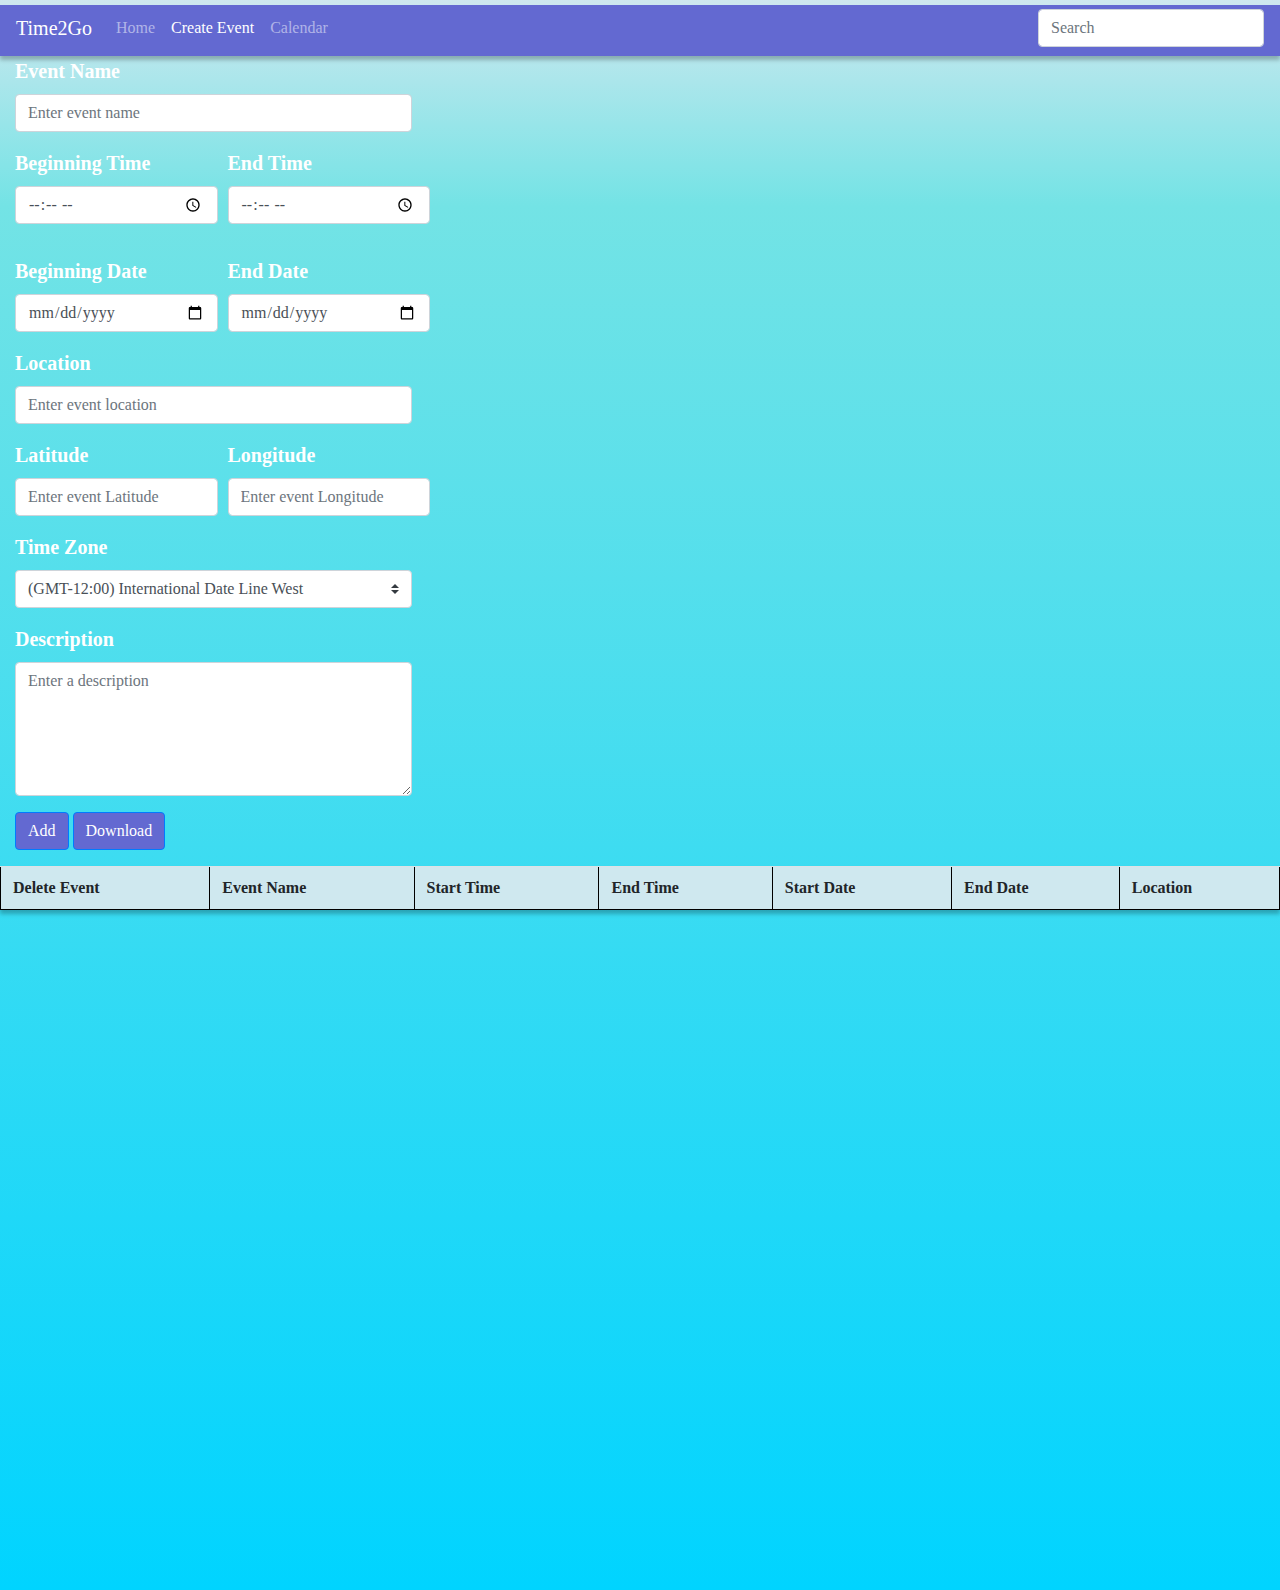
==== calender.html @ 965ff047 "Fixed no-click problem on Add and Download buttons" ====
<link rel="stylesheet" href="https://stackpath.bootstrapcdn.com/bootstrap/4.4.1/css/bootstrap.min.css" integrity="sha384-Vkoo8x4CGsO3+Hhxv8T/Q5PaXtkKtu6ug5TOeNV6gBiFeWPGFN9MuhOf23Q9Ifjh" crossorigin="anonymous">
<link rel="stylesheet" href="stylesheet.css">



<!doctype html>
<html lang="en">

<head>

</head>

<body>
    <nav class="navbar navbar-expand navbar-dark">
        <a class="navbar-brand" href="#">Time2Go</a>
        <button class="navbar-toggler" type="button" data-toggle="collapse" data-target="#navbarsExample02" aria-controls="navbarsExample02" aria-expanded="false" aria-label="Toggle navigation">
      <span class="navbar-toggler-icon"></span>
    </button>

        <div class="collapse navbar-collapse" id="navbarsExample02">
            <ul class="navbar-nav mr-auto">
                <li class="nav-item">
                    <a class="nav-link" href="home.html">Home</a>
                </li>
                <li class="nav-item active">
                    <a class="nav-link" href="calender.html">Create Event <span class="sr-only">(current)</span></a>
                </li>
                <li class="nav-item">
                    <a class="nav-link" href="https://calendar.google.com/calendar/r">Calendar</a>
                </li>
            </ul>
            <form class="form-inline my-2 my-md-0">
                <input class="form-control" type="text" placeholder="Search">
            </form>
        </div>
    </nav>
    <form id="ics">
        <div class="form-group col-md-4">
            <label for="exampleEventName1">Event Name</label>
            <input name="name" type="name" class="form-control" id="name" aria-describedby="name" placeholder="Enter event name">
            <div class="invalid-tooltip">
                Please provide a name.
            </div>
        </div>
        <p></p>
        <div class="form-row">
            <div class="form-group col-md-2">
                <label for="startTime">Beginning Time</label>
                <input type="time" class="form-control" id="startTime" name="startTime">
            </div>
            <div class="form-group col-md-2">
                <label for="endTime"> End Time</label>
                <input type="time" class="form-control" id="endTime" name=endTime>
            </div>
        </div>
        <p></p>
        <div class="form-row">
            <div class="form-group col-md-2">
                <label for="startDate">Beginning Date</label>
                <input type="date" class="form-control" id="startDate" name="startDate">
            </div>
            <div class="form-group col-md-2">
                <label for="endDate">End Date</label>
                <input type="date" class="form-control" id="endDate" name="endDate">
            </div>
        </div>
        <div class="form-group col-md-4">
            <label for="exampleEventName1">Location</label>
            <input name="eventName" type="location" class="form-control" id="location" aria-describedby="eventName" placeholder="Enter event location">
        </div>
        <div class="form-row">
            <div class="form-group col-md-2">
                <label for="startDate">Latitude</label>
                <input type="location" class="form-control" id="geoPosLAT" name="geoPosLAT" placeholder="Enter event Latitude">
            </div>
            <div class="form-group col-md-2">
                <label for="location">Longitude</label>
                <input type="location" class="form-control" id="geoPosLONG" name="geoPosLONG" placeholder="Enter event Longitude">
            </div>
        </div>
        <div class="form-group col-md-4">
            <label for="TimeZone">Time Zone</label>
            <select name="TimeZone" id="TimeZone" class="custom-select form-control " id="TimeZone ">
            <option timeZoneId=" 1 " gmtAdjustment="GMT-12:00 " useDaylightTime="0 " value="-12 ">(GMT-12:00) International Date Line West</option>
            <option timeZoneId="2 " gmtAdjustment="GMT-11:00 " useDaylightTime="0 " value="-11 ">(GMT-11:00) Midway Island, Samoa</option>
            <option timeZoneId="3 " gmtAdjustment="GMT-10:00 " useDaylightTime="0 " value="-10 ">(GMT-10:00) Hawaii</option>
            <option timeZoneId="4 " gmtAdjustment="GMT-09:00 " useDaylightTime="1 " value="-9 ">(GMT-09:00) Alaska</option>
            <option timeZoneId="5 " gmtAdjustment="GMT-08:00 " useDaylightTime="1 " value="-8 ">(GMT-08:00) Pacific Time (US & Canada)</option>
            <option timeZoneId="6 " gmtAdjustment="GMT-08:00 " useDaylightTime="1 " value="-8 ">(GMT-08:00) Tijuana, Baja California</option>
            <option timeZoneId="7 " gmtAdjustment="GMT-07:00 " useDaylightTime="0 " value="-7 ">(GMT-07:00) Arizona</option>
            <option timeZoneId="8 " gmtAdjustment="GMT-07:00 " useDaylightTime="1 " value="-7 ">(GMT-07:00) Chihuahua, La Paz, Mazatlan</option>
            <option timeZoneId="9 " gmtAdjustment="GMT-07:00 " useDaylightTime="1 " value="-7 ">(GMT-07:00) Mountain Time (US & Canada)</option>
            <option timeZoneId="10 " gmtAdjustment="GMT-06:00 " useDaylightTime="0 " value="-6 ">(GMT-06:00) Central America</option>
            <option timeZoneId="11 " gmtAdjustment="GMT-06:00 " useDaylightTime="1 " value="-6 ">(GMT-06:00) Central Time (US & Canada)</option>
            <option timeZoneId="12 " gmtAdjustment="GMT-06:00 " useDaylightTime="1 " value="-6 ">(GMT-06:00) Guadalajara, Mexico City, Monterrey</option>
            <option timeZoneId="13 " gmtAdjustment="GMT-06:00 " useDaylightTime="0 " value="-6 ">(GMT-06:00) Saskatchewan</option>
            <option timeZoneId="14 " gmtAdjustment="GMT-05:00 " useDaylightTime="0 " value="-5 ">(GMT-05:00) Bogota, Lima, Quito, Rio Branco</option>
            <option timeZoneId="15 " gmtAdjustment="GMT-05:00 " useDaylightTime="1 " value="-5 ">(GMT-05:00) Eastern Time (US & Canada)</option>
            <option timeZoneId="16 " gmtAdjustment="GMT-05:00 " useDaylightTime="1 " value="-5 ">(GMT-05:00) Indiana (East)</option>
            <option timeZoneId="17 " gmtAdjustment="GMT-04:00 " useDaylightTime="1 " value="-4 ">(GMT-04:00) Atlantic Time (Canada)</option>
            <option timeZoneId="18 " gmtAdjustment="GMT-04:00 " useDaylightTime="0 " value="-4 ">(GMT-04:00) Caracas, La Paz</option>
            <option timeZoneId="19 " gmtAdjustment="GMT-04:00 " useDaylightTime="0 " value="-4 ">(GMT-04:00) Manaus</option>
            <option timeZoneId="20 " gmtAdjustment="GMT-04:00 " useDaylightTime="1 " value="-4 ">(GMT-04:00) Santiago</option>
            <option timeZoneId="21 " gmtAdjustment="GMT-03:30 " useDaylightTime="1 " value="-3.5 ">(GMT-03:30) Newfoundland</option>
            <option timeZoneId="22 " gmtAdjustment="GMT-03:00 " useDaylightTime="1 " value="-3 ">(GMT-03:00) Brasilia</option>
            <option timeZoneId="23 " gmtAdjustment="GMT-03:00 " useDaylightTime="0 " value="-3 ">(GMT-03:00) Buenos Aires, Georgetown</option>
            <option timeZoneId="24 " gmtAdjustment="GMT-03:00 " useDaylightTime="1 " value="-3 ">(GMT-03:00) Greenland</option>
            <option timeZoneId="25 " gmtAdjustment="GMT-03:00 " useDaylightTime="1 " value="-3 ">(GMT-03:00) Montevideo</option>
            <option timeZoneId="26 " gmtAdjustment="GMT-02:00 " useDaylightTime="1 " value="-2 ">(GMT-02:00) Mid-Atlantic</option>
            <option timeZoneId="27 " gmtAdjustment="GMT-01:00 " useDaylightTime="0 " value="-1 ">(GMT-01:00) Cape Verde Is.</option>
            <option timeZoneId="28 " gmtAdjustment="GMT-01:00 " useDaylightTime="1 " value="-1 ">(GMT-01:00) Azores</option>
            <option timeZoneId="29 " gmtAdjustment="GMT+00:00 " useDaylightTime="0 " value="0 ">(GMT+00:00) Casablanca, Monrovia, Reykjavik</option>
            <option timeZoneId="30 " gmtAdjustment="GMT+00:00 " useDaylightTime="1 " value="0 ">(GMT+00:00) Greenwich Mean Time : Dublin, Edinburgh, Lisbon, London</option>
            <option timeZoneId="31 " gmtAdjustment="GMT+01:00 " useDaylightTime="1 " value="1 ">(GMT+01:00) Amsterdam, Berlin, Bern, Rome, Stockholm, Vienna</option>
            <option timeZoneId="32 " gmtAdjustment="GMT+01:00 " useDaylightTime="1 " value="1 ">(GMT+01:00) Belgrade, Bratislava, Budapest, Ljubljana, Prague</option>
            <option timeZoneId="33 " gmtAdjustment="GMT+01:00 " useDaylightTime="1 " value="1 ">(GMT+01:00) Brussels, Copenhagen, Madrid, Paris</option>
            <option timeZoneId="34 " gmtAdjustment="GMT+01:00 " useDaylightTime="1 " value="1 ">(GMT+01:00) Sarajevo, Skopje, Warsaw, Zagreb</option>
            <option timeZoneId="35 " gmtAdjustment="GMT+01:00 " useDaylightTime="1 " value="1 ">(GMT+01:00) West Central Africa</option>
            <option timeZoneId="36 " gmtAdjustment="GMT+02:00 " useDaylightTime="1 " value="2 ">(GMT+02:00) Amman</option>
            <option timeZoneId="37 " gmtAdjustment="GMT+02:00 " useDaylightTime="1 " value="2 ">(GMT+02:00) Athens, Bucharest, Istanbul</option>
            <option timeZoneId="38 " gmtAdjustment="GMT+02:00 " useDaylightTime="1 " value="2 ">(GMT+02:00) Beirut</option>
            <option timeZoneId="39 " gmtAdjustment="GMT+02:00 " useDaylightTime="1 " value="2 ">(GMT+02:00) Cairo</option>
            <option timeZoneId="40 " gmtAdjustment="GMT+02:00 " useDaylightTime="0 " value="2 ">(GMT+02:00) Harare, Pretoria</option>
            <option timeZoneId="41 " gmtAdjustment="GMT+02:00 " useDaylightTime="1 " value="2 ">(GMT+02:00) Helsinki, Kyiv, Riga, Sofia, Tallinn, Vilnius</option>
            <option timeZoneId="42 " gmtAdjustment="GMT+02:00 " useDaylightTime="1 " value="2 ">(GMT+02:00) Jerusalem</option>
            <option timeZoneId="43 " gmtAdjustment="GMT+02:00 " useDaylightTime="1 " value="2 ">(GMT+02:00) Minsk</option>
            <option timeZoneId="44 " gmtAdjustment="GMT+02:00 " useDaylightTime="1 " value="2 ">(GMT+02:00) Windhoek</option>
            <option timeZoneId="45 " gmtAdjustment="GMT+03:00 " useDaylightTime="0 " value="3 ">(GMT+03:00) Kuwait, Riyadh, Baghdad</option>
            <option timeZoneId="46 " gmtAdjustment="GMT+03:00 " useDaylightTime="1 " value="3 ">(GMT+03:00) Moscow, St. Petersburg, Volgograd</option>
            <option timeZoneId="47 " gmtAdjustment="GMT+03:00 " useDaylightTime="0 " value="3 ">(GMT+03:00) Nairobi</option>
            <option timeZoneId="48 " gmtAdjustment="GMT+03:00 " useDaylightTime="0 " value="3 ">(GMT+03:00) Tbilisi</option>
            <option timeZoneId="49 " gmtAdjustment="GMT+03:30 " useDaylightTime="1 " value="3.5 ">(GMT+03:30) Tehran</option>
            <option timeZoneId="50 " gmtAdjustment="GMT+04:00 " useDaylightTime="0 " value="4 ">(GMT+04:00) Abu Dhabi, Muscat</option>
            <option timeZoneId="51 " gmtAdjustment="GMT+04:00 " useDaylightTime="1 " value="4 ">(GMT+04:00) Baku</option>
            <option timeZoneId="52 " gmtAdjustment="GMT+04:00 " useDaylightTime="1 " value="4 ">(GMT+04:00) Yerevan</option>
            <option timeZoneId="53 " gmtAdjustment="GMT+04:30 " useDaylightTime="0 " value="4.5 ">(GMT+04:30) Kabul</option>
            <option timeZoneId="54 " gmtAdjustment="GMT+05:00 " useDaylightTime="1 " value="5 ">(GMT+05:00) Yekaterinburg</option>
            <option timeZoneId="55 " gmtAdjustment="GMT+05:00 " useDaylightTime="0 " value="5 ">(GMT+05:00) Islamabad, Karachi, Tashkent</option>
            <option timeZoneId="56 " gmtAdjustment="GMT+05:30 " useDaylightTime="0 " value="5.5 ">(GMT+05:30) Sri Jayawardenapura</option>
            <option timeZoneId="57 " gmtAdjustment="GMT+05:30 " useDaylightTime="0 " value="5.5 ">(GMT+05:30) Chennai, Kolkata, Mumbai, New Delhi</option>
            <option timeZoneId="58 " gmtAdjustment="GMT+05:45 " useDaylightTime="0 " value="5.75 ">(GMT+05:45) Kathmandu</option>
            <option timeZoneId="59 " gmtAdjustment="GMT+06:00 " useDaylightTime="1 " value="6 ">(GMT+06:00) Almaty, Novosibirsk</option>
            <option timeZoneId="60 " gmtAdjustment="GMT+06:00 " useDaylightTime="0 " value="6 ">(GMT+06:00) Astana, Dhaka</option>
            <option timeZoneId="61 " gmtAdjustment="GMT+06:30 " useDaylightTime="0 " value="6.5 ">(GMT+06:30) Yangon (Rangoon)</option>
            <option timeZoneId="62 " gmtAdjustment="GMT+07:00 " useDaylightTime="0 " value="7 ">(GMT+07:00) Bangkok, Hanoi, Jakarta</option>
            <option timeZoneId="63 " gmtAdjustment="GMT+07:00 " useDaylightTime="1 " value="7 ">(GMT+07:00) Krasnoyarsk</option>
            <option timeZoneId="64 " gmtAdjustment="GMT+08:00 " useDaylightTime="0 " value="8 ">(GMT+08:00) Beijing, Chongqing, Hong Kong, Urumqi</option>
            <option timeZoneId="65 " gmtAdjustment="GMT+08:00 " useDaylightTime="0 " value="8 ">(GMT+08:00) Kuala Lumpur, Singapore</option>
            <option timeZoneId="66 " gmtAdjustment="GMT+08:00 " useDaylightTime="0 " value="8 ">(GMT+08:00) Irkutsk, Ulaan Bataar</option>
            <option timeZoneId="67 " gmtAdjustment="GMT+08:00 " useDaylightTime="0 " value="8 ">(GMT+08:00) Perth</option>
            <option timeZoneId="68 " gmtAdjustment="GMT+08:00 " useDaylightTime="0 " value="8 ">(GMT+08:00) Taipei</option>
            <option timeZoneId="69 " gmtAdjustment="GMT+09:00 " useDaylightTime="0 " value="9 ">(GMT+09:00) Osaka, Sapporo, Tokyo</option>
            <option timeZoneId="70 " gmtAdjustment="GMT+09:00 " useDaylightTime="0 " value="9 ">(GMT+09:00) Seoul</option>
            <option timeZoneId="71 " gmtAdjustment="GMT+09:00 " useDaylightTime="1 " value="9 ">(GMT+09:00) Yakutsk</option>
            <option timeZoneId="72 " gmtAdjustment="GMT+09:30 " useDaylightTime="0 " value="9.5 ">(GMT+09:30) Adelaide</option>
            <option timeZoneId="73 " gmtAdjustment="GMT+09:30 " useDaylightTime="0 " value="9.5 ">(GMT+09:30) Darwin</option>
            <option timeZoneId="74 " gmtAdjustment="GMT+10:00 " useDaylightTime="0 " value="10 ">(GMT+10:00) Brisbane</option>
            <option timeZoneId="75 " gmtAdjustment="GMT+10:00 " useDaylightTime="1 " value="10 ">(GMT+10:00) Canberra, Melbourne, Sydney</option>
            <option timeZoneId="76 " gmtAdjustment="GMT+10:00 " useDaylightTime="1 " value="10 ">(GMT+10:00) Hobart</option>
            <option timeZoneId="77 " gmtAdjustment="GMT+10:00 " useDaylightTime="0 " value="10 ">(GMT+10:00) Guam, Port Moresby</option>
            <option timeZoneId="78 " gmtAdjustment="GMT+10:00 " useDaylightTime="1 " value="10 ">(GMT+10:00) Vladivostok</option>
            <option timeZoneId="79 " gmtAdjustment="GMT+11:00 " useDaylightTime="1 " value="11 ">(GMT+11:00) Magadan, Solomon Is., New Caledonia</option>
            <option timeZoneId="80 " gmtAdjustment="GMT+12:00 " useDaylightTime="1 " value="12 ">(GMT+12:00) Auckland, Wellington</option>
            <option timeZoneId="81 " gmtAdjustment="GMT+12:00 " useDaylightTime="0 " value="12 ">(GMT+12:00) Fiji, Kamchatka, Marshall Is.</option>
            <option timeZoneId="82 " gmtAdjustment="GMT+13:00 " useDaylightTime="0 " value="13 ">(GMT+13:00) Nuku'alofa</option>
            </select>

        </div>
        <div class="form-group col-md-4">
            <label for="description">Description</label>
            <textarea name="description" type="textarea" rows="5" class="form-control" id="description" aria-describedby="name" placeholder="Enter a description"></textarea>
        </div>
        <div style="margin-left: 15px;">
            <button type="button" id="add" onclick="if(checkField()){if(checkTime()){addRow();}
            else {alert('Time invalid: Time has either passed or does not exist')}}
            else {alert('Field invalid: Please enter an event name')}" class="btn btn-primary">Add</button>

            <button type="button" id="Download" onclick="if(checkField())if(checkTime()){makeICS();}
            else {alert('Time invalid: Time has either passed or does not exist')}
            else {alert('Field invalid: Please enter an event name')}" class="btn btn-primary">Download</button>
        </div>
    </form>

    <p></p>
    <div id="mydata ">
        <table id="myTableData " border="1 " cellpadding="2 " class="table table-hover ">
            <tr>
                <td><b>Delete Event</b></td>
                <td><b>Event Name</b></td>
                <td><b>Start Time</b></td>
                <td><b>End Time</b></td>
                <td><b>Start Date</b></td>
                <td><b>End Date</b></td>
                <td><b>Location</b></td>

            </tr>
        </table>
        &nbsp;

    </div>
</body>

</html>
<script src="https://code.jquery.com/jquery-3.4.1.slim.min.js " integrity="sha384-J6qa4849blE2+poT4WnyKhv5vZF5SrPo0iEjwBvKU7imGFAV0wwj1yYfoRSJoZ+n " crossorigin="anonymous "></script>
<script src="https://cdn.jsdelivr.net/npm/popper.js@1.16.0/dist/umd/popper.min.js " integrity="sha384-Q6E9RHvbIyZFJoft+2mJbHaEWldlvI9IOYy5n3zV9zzTtmI3UksdQRVvoxMfooAo " crossorigin="anonymous "></script>
<script src="https://stackpath.bootstrapcdn.com/bootstrap/4.4.1/js/bootstrap.min.js " integrity="sha384-wfSDF2E50Y2D1uUdj0O3uMBJnjuUD4Ih7YwaYd1iqfktj0Uod8GCExl3Og8ifwB6 " crossorigin="anonymous "></script>
<script src="calendar.js " type="text/javascript ">
</script>
---- stylesheet.css ----
body {
    font-family: Verdana;

    padding-bottom: 50%;
    background: linear-gradient(180deg, #cfe8ef 0%, #73e3e5 13%, rgba(0,212,255,1) 100%);
    color: white;
}

.form-group {
    font-size: 20px;
    font-weight: bold;
}

.navbar {
    background: linear-gradient(360deg, #6369d1 91.1%, rgba(177, 50, 255, 0) 91.11%);
box-shadow: 0px 4px 4px rgba(0, 0, 0, 0.25);
}


.btn {
    background-color: #6369d1;
    font-weight: 100;
}

.table {
    background-color: #cfe8ef;
    box-shadow: 0px 4px 4px rgba(0, 0, 0, 0.25);
    border-color: black;
    border-top: black;
}

.form-row {
    margin-left: 10px;
}

.time-period input{
    position: absolute;
    vertical-align: top; 
    display: inline-block; 
    zoom: 1; 
    width: 44px; 
    height: 9px; 
    font-size: 0px; 
    border-left: 1px solid black; 
    background: white;

}


.time-period:checked {
    background: #6369d1;
}

.toggle-button {
    margin-bottom: 40px;
}
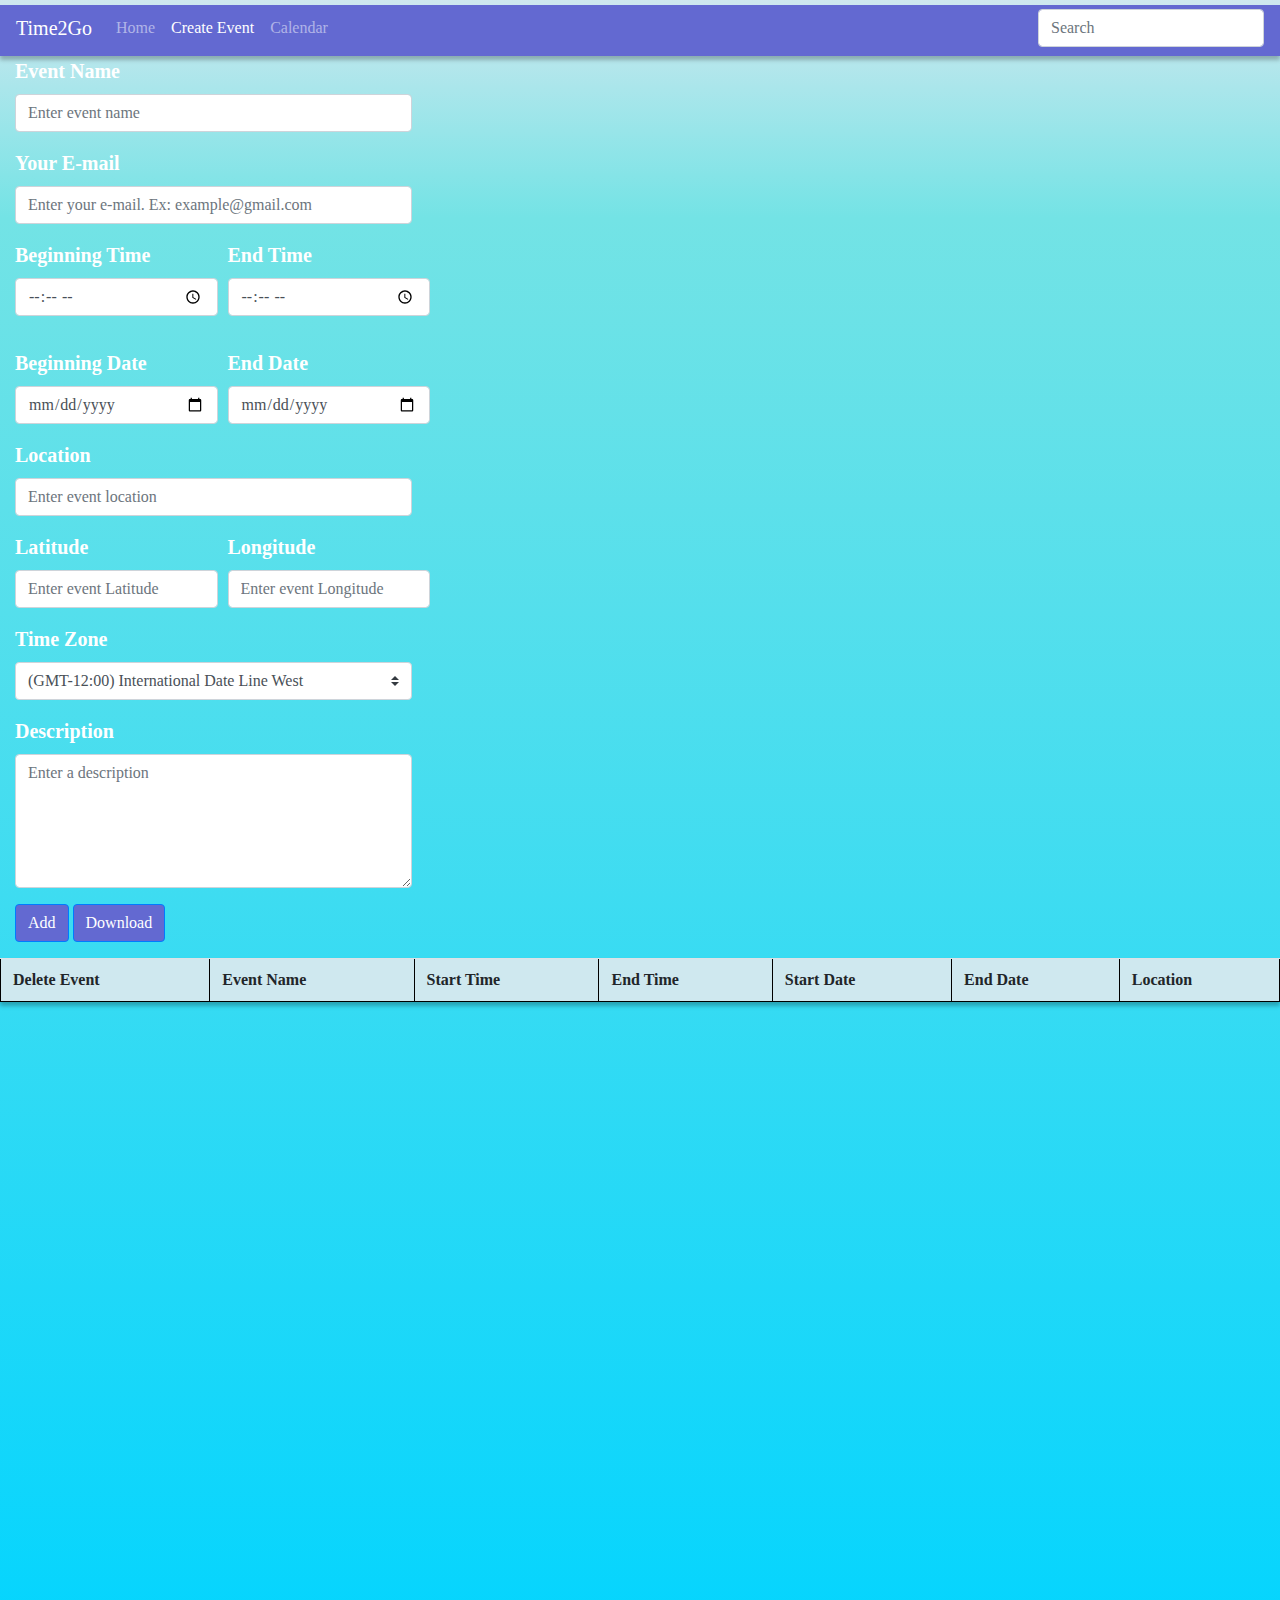
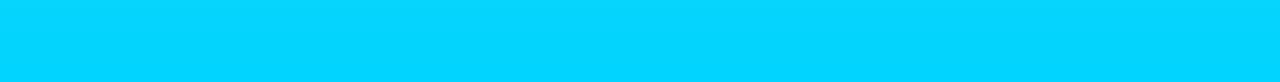
==== commit 923a1c47: "Added E-mail field for SentBy, need to add requirement fields for later" ====
--- a/calender.html
+++ b/calender.html
@@ -43,6 +43,10 @@
             </div>
         </div>
         <p></p>
+        <div class="form-group col-md-4">
+            <label for="e-mail">Your E-mail</label>
+            <input name="sentBy" type="sentBy" class="form-control" id="sentBy" aria-describedby="sentBy" placeholder="Enter your e-mail. Ex: example@gmail.com">
+        </div>
         <div class="form-row">
             <div class="form-group col-md-2">
                 <label for="startTime">Beginning Time</label>
@@ -64,6 +68,7 @@
                 <input type="date" class="form-control" id="endDate" name="endDate">
             </div>
         </div>
+
         <div class="form-group col-md-4">
             <label for="exampleEventName1">Location</label>
             <input name="eventName" type="location" class="form-control" id="location" aria-describedby="eventName" placeholder="Enter event location">
@@ -183,7 +188,7 @@
 
     <p></p>
     <div id="mydata ">
-        <table id="myTableData " border="1 " cellpadding="2 " class="table table-hover ">
+        <table id="myTableData" border="1 " cellpadding="2 " class="table table-hover ">
             <tr>
                 <td><b>Delete Event</b></td>
                 <td><b>Event Name</b></td>
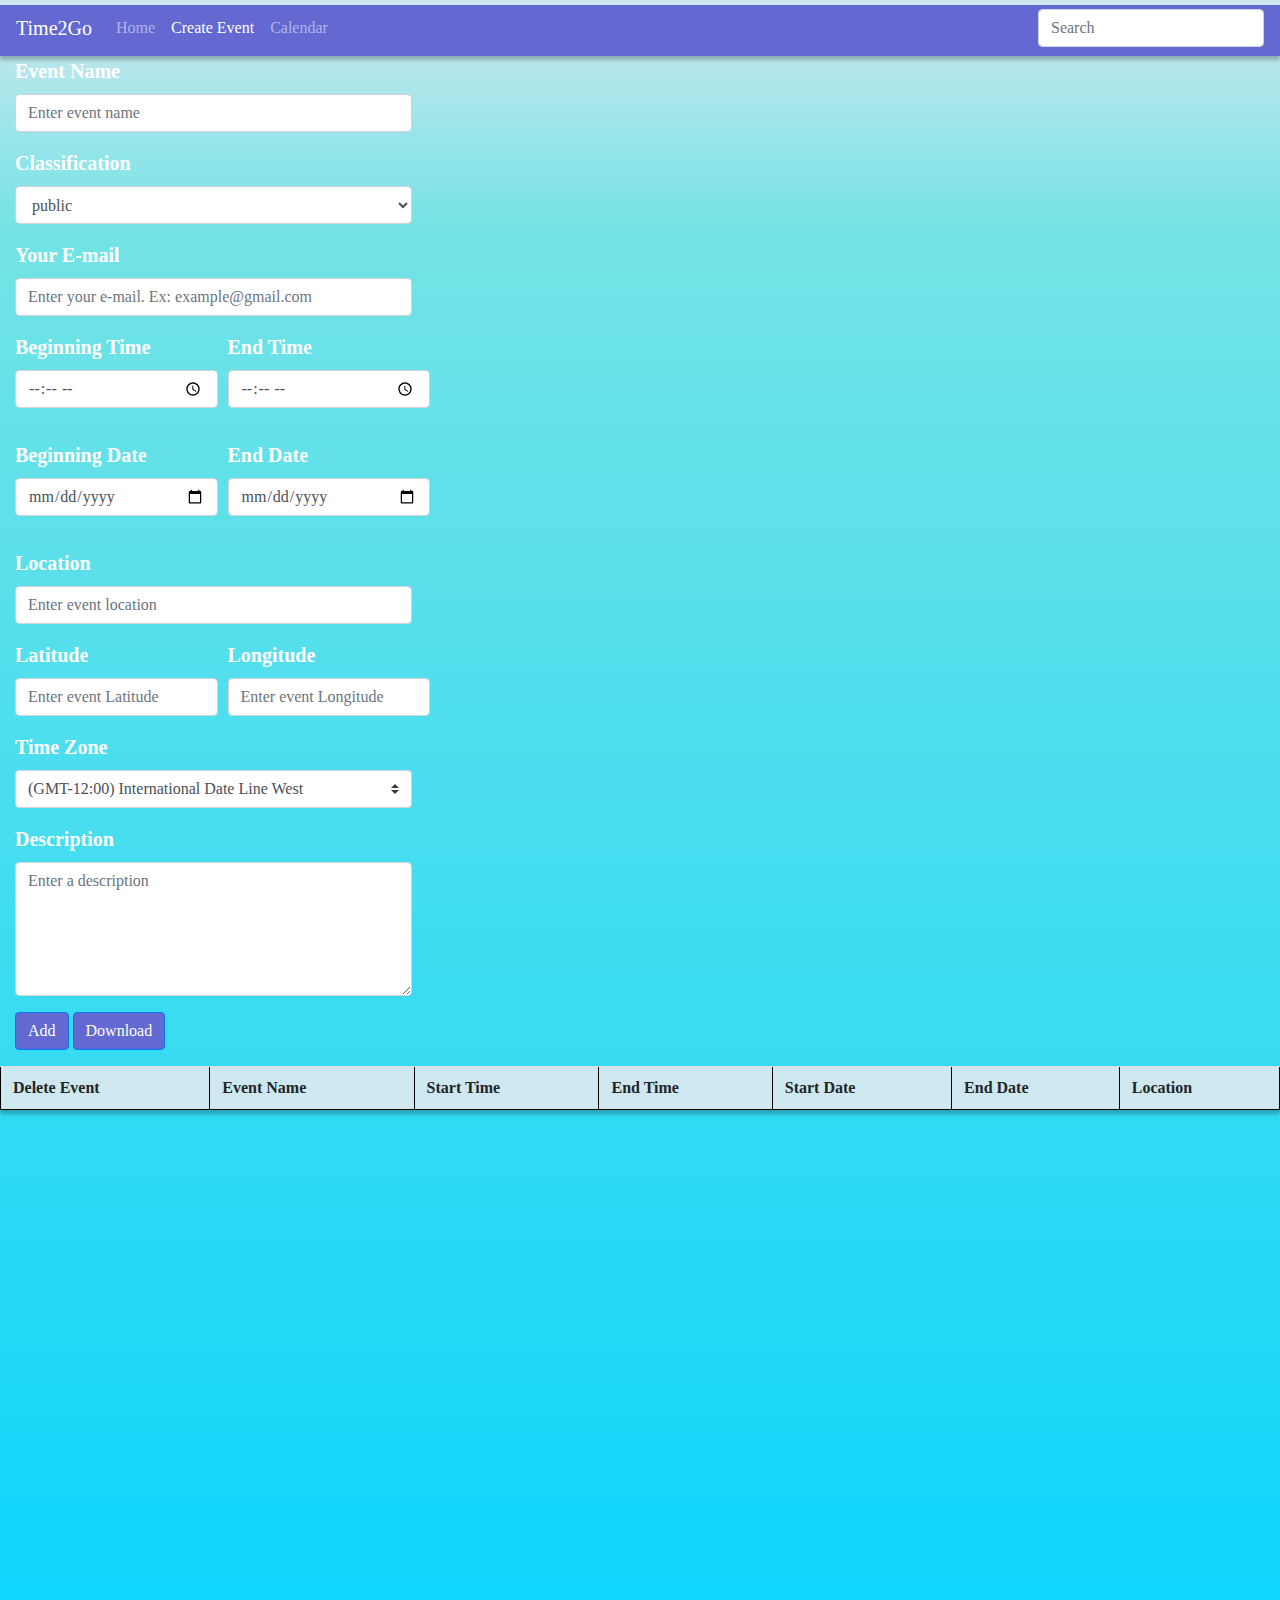
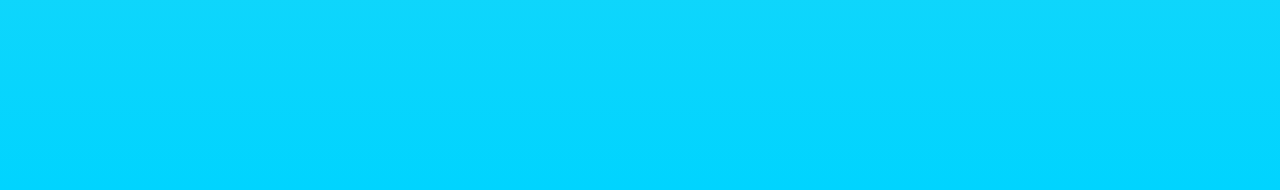
==== commit 42b103de: "add classification" ====
--- a/calender.html
+++ b/calender.html
@@ -44,6 +44,15 @@
         </div>
         <p></p>
         <div class="form-group col-md-4">
+          <label for="exampleFormControlSelect1">Classification</label>
+          <select class="form-control" id="classification">
+            <option value="PUBLIC">public</option>
+            <option value="PRIVATE">private</option>
+            <option value="CONFIDENTIAL">confidential</option>
+          </select>
+        </div>
+        <p></p>
+        <div class="form-group col-md-4">
             <label for="e-mail">Your E-mail</label>
             <input name="sentBy" type="sentBy" class="form-control" id="sentBy" aria-describedby="sentBy" placeholder="Enter your e-mail. Ex: example@gmail.com">
         </div>
@@ -68,7 +77,7 @@
                 <input type="date" class="form-control" id="endDate" name="endDate">
             </div>
         </div>
-
+        <p></p>
         <div class="form-group col-md-4">
             <label for="exampleEventName1">Location</label>
             <input name="eventName" type="location" class="form-control" id="location" aria-describedby="eventName" placeholder="Enter event location">
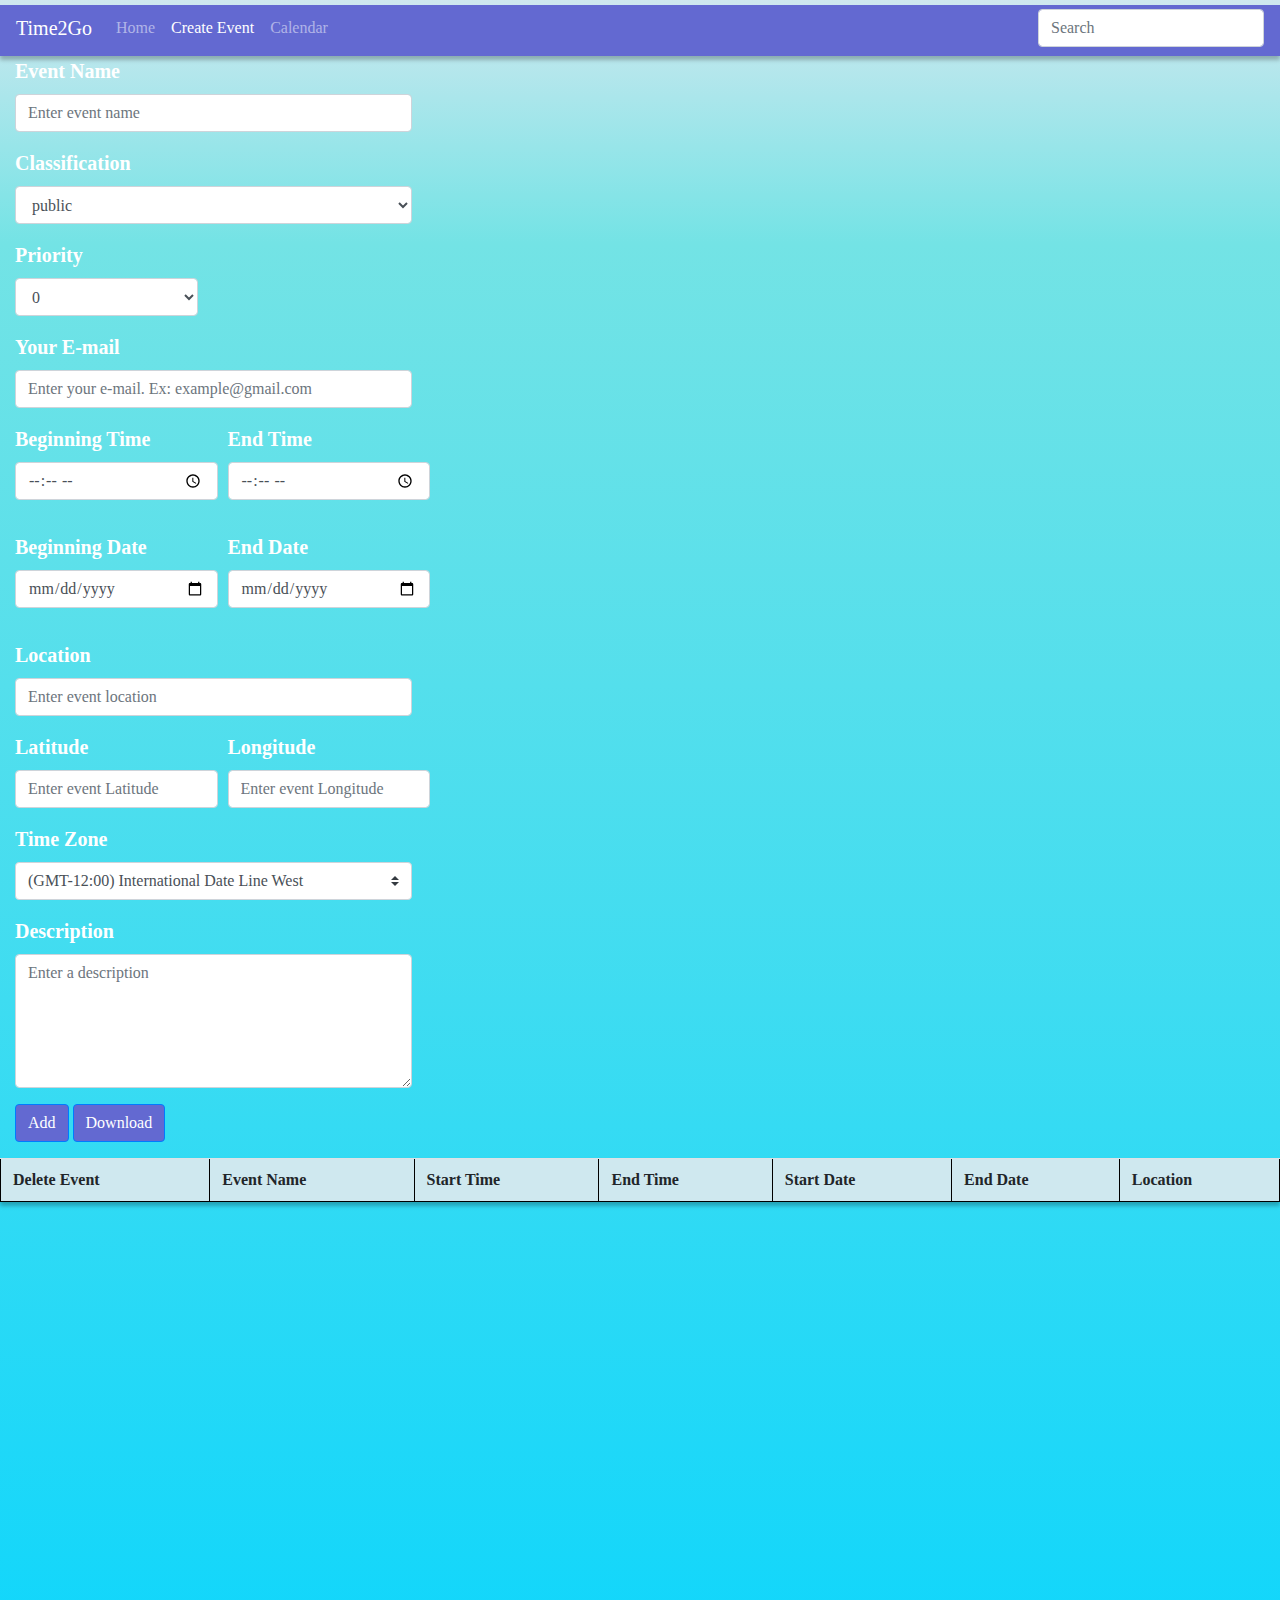
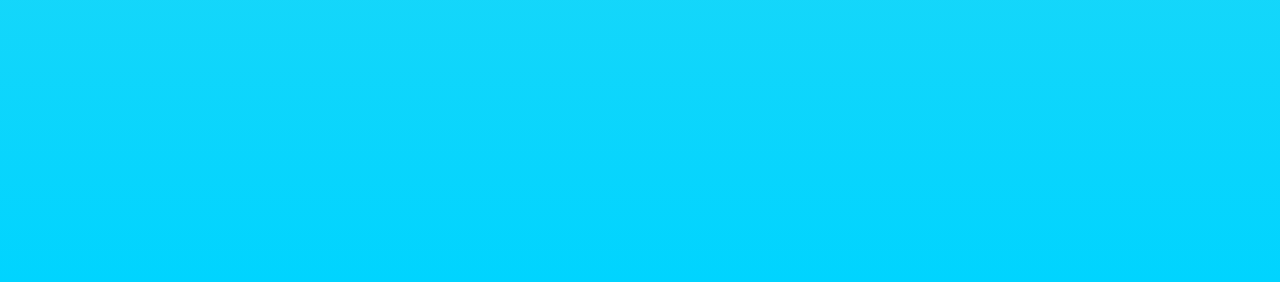
==== commit eb8a8fc6: "added priority" ====
--- a/calender.html
+++ b/calender.html
@@ -49,6 +49,22 @@
             <option value="PUBLIC">public</option>
             <option value="PRIVATE">private</option>
             <option value="CONFIDENTIAL">confidential</option>
+          </select>
+        </div>
+        <p></p>
+        <div class="form-group col-md-2">
+          <label for="exampleFormControlSelect1">Priority</label>
+          <select class="form-control" id="priority">
+            <option>0</option>
+            <option>1</option>
+            <option>2</option>
+            <option>3</option>
+            <option>4</option>
+            <option>5</option>
+            <option>6</option>
+            <option>7</option>
+            <option>8</option>
+            <option>9</option>
           </select>
         </div>
         <p></p>
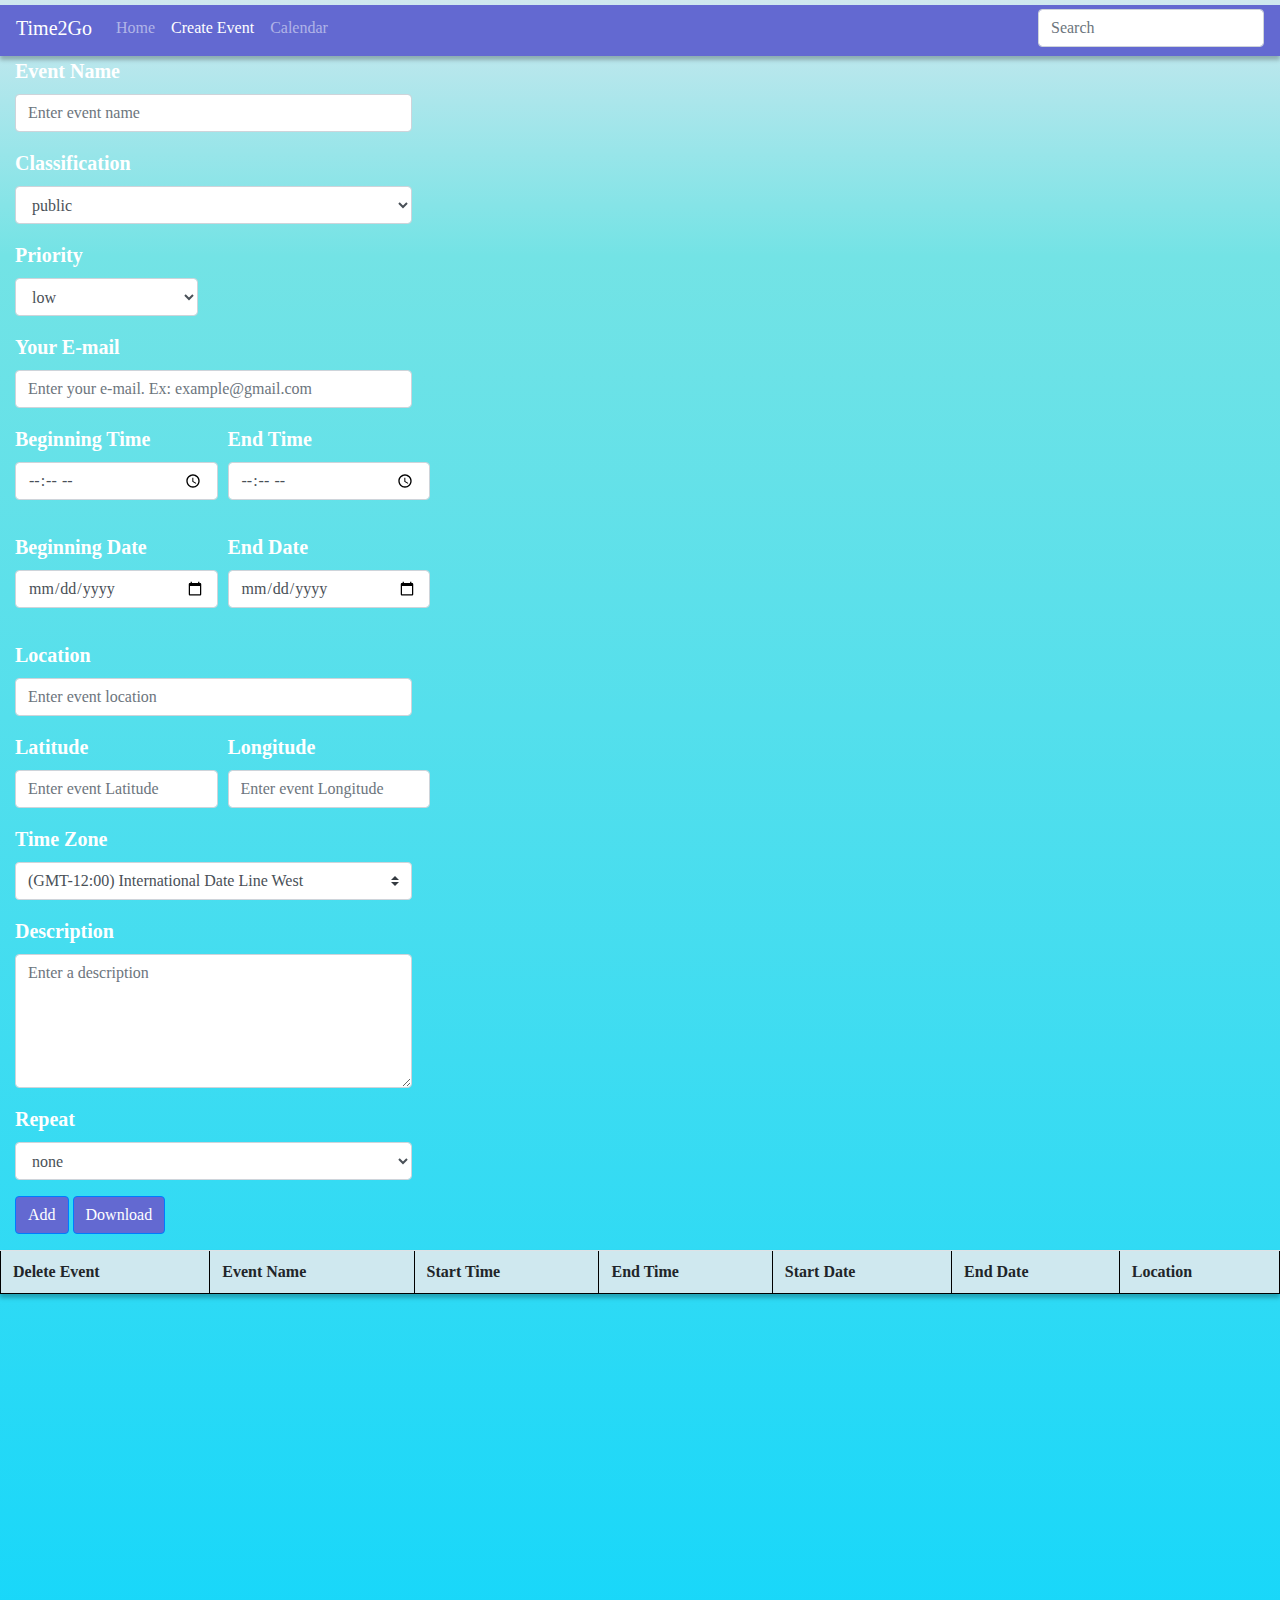
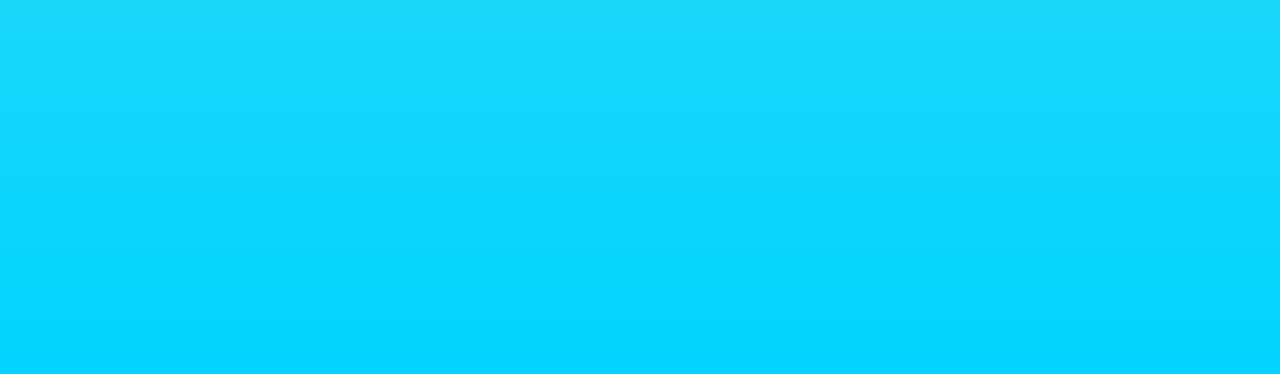
==== commit e4b02f74: "Add recurrance and fix priority" ====
--- a/calender.html
+++ b/calender.html
@@ -55,16 +55,9 @@
         <div class="form-group col-md-2">
           <label for="exampleFormControlSelect1">Priority</label>
           <select class="form-control" id="priority">
-            <option>0</option>
-            <option>1</option>
-            <option>2</option>
-            <option>3</option>
-            <option>4</option>
-            <option>5</option>
-            <option>6</option>
-            <option>7</option>
-            <option>8</option>
-            <option>9</option>
+            <option value="LOW">low</option>
+            <option value="MEDIUM">medium</option>
+            <option value="HIGH">high</option>
           </select>
         </div>
         <p></p>
@@ -200,6 +193,16 @@
             <label for="description">Description</label>
             <textarea name="description" type="textarea" rows="5" class="form-control" id="description" aria-describedby="name" placeholder="Enter a description"></textarea>
         </div>
+        <div class="form-group col-md-4">
+          <label for="exampleFormControlSelect1">Repeat</label>
+          <select class="form-control" id="rec">
+            <option value="">none</option>
+            <option value="FREQ=DAILY">Daily</option>
+            <option value="FREQ=WEEKLY">Weekly</option>
+            <option value="FREQ=MONTHLY">Monthly</option>
+          </select>
+        </div>
+        <p></p>
         <div style="margin-left: 15px;">
             <button type="button" id="add" onclick="if(checkField()){if(checkTime()){addRow();}
             else {alert('Time invalid: Time has either passed or does not exist')}}
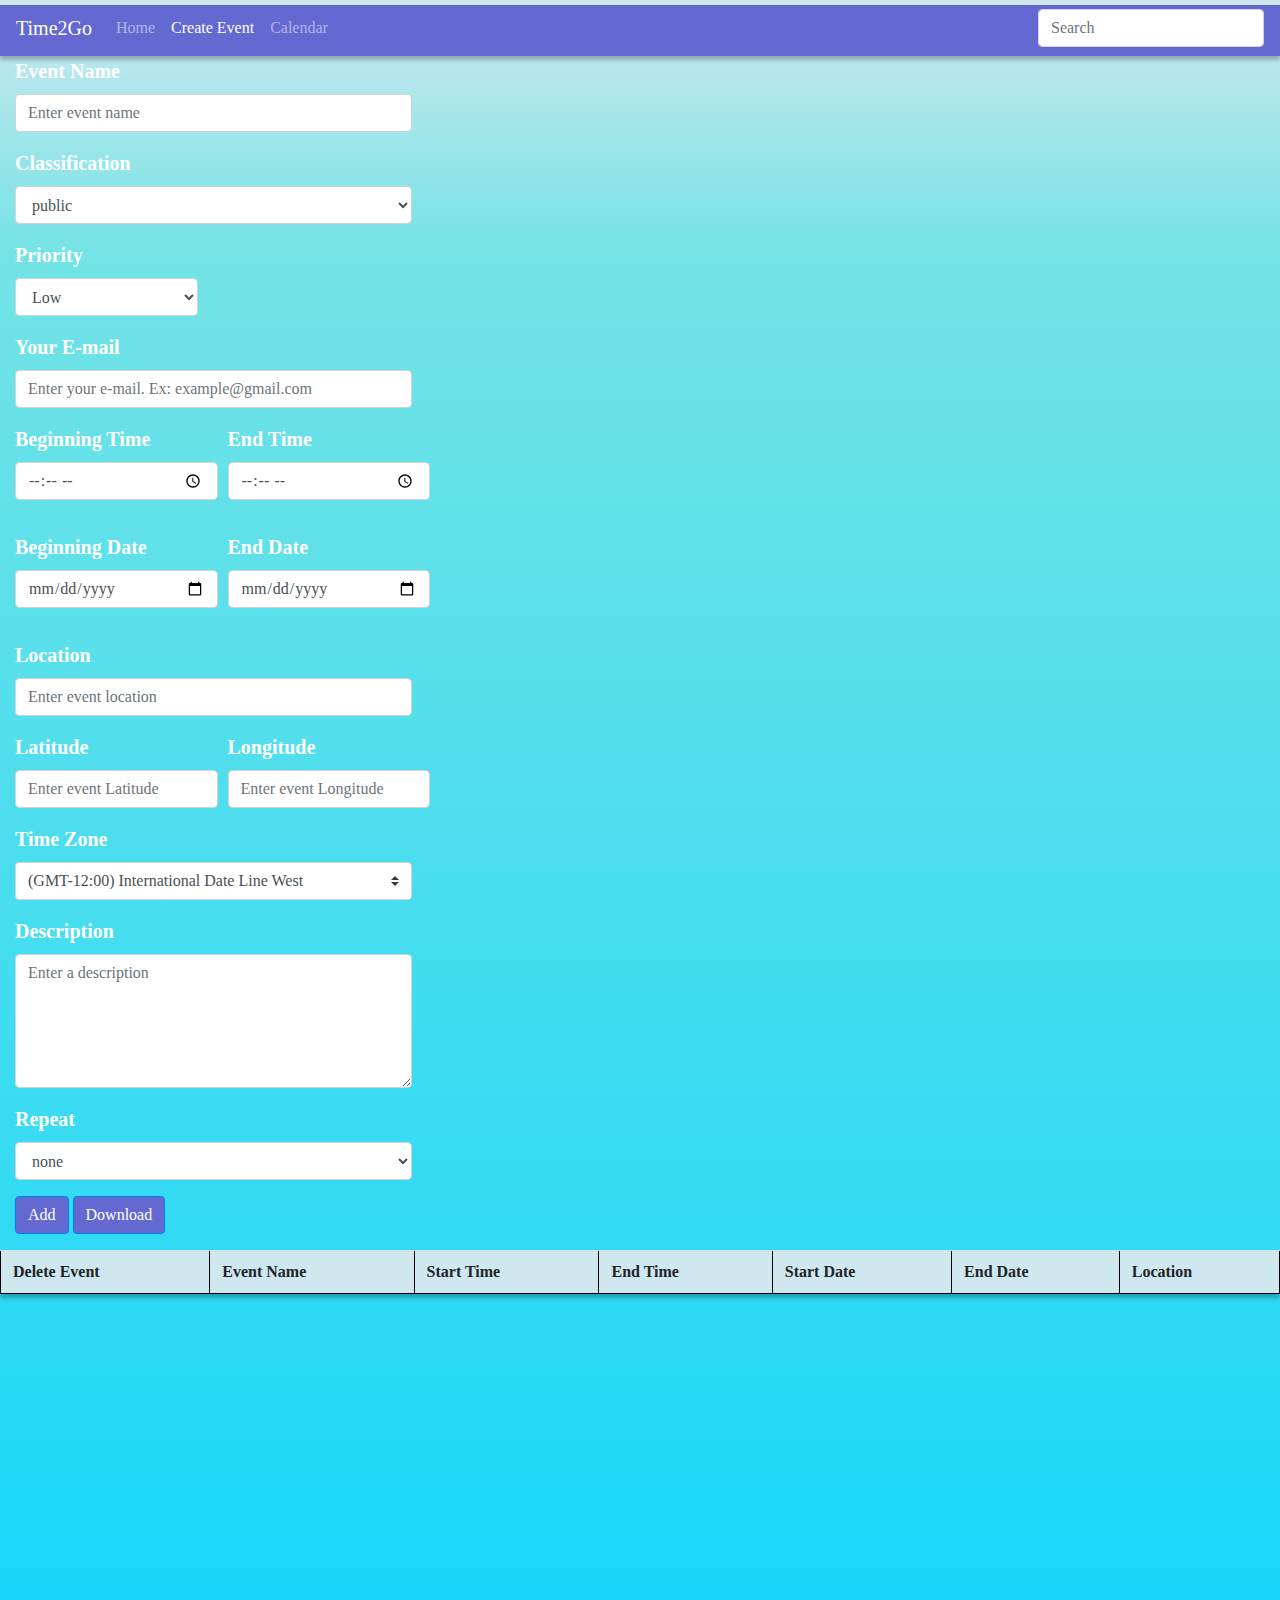
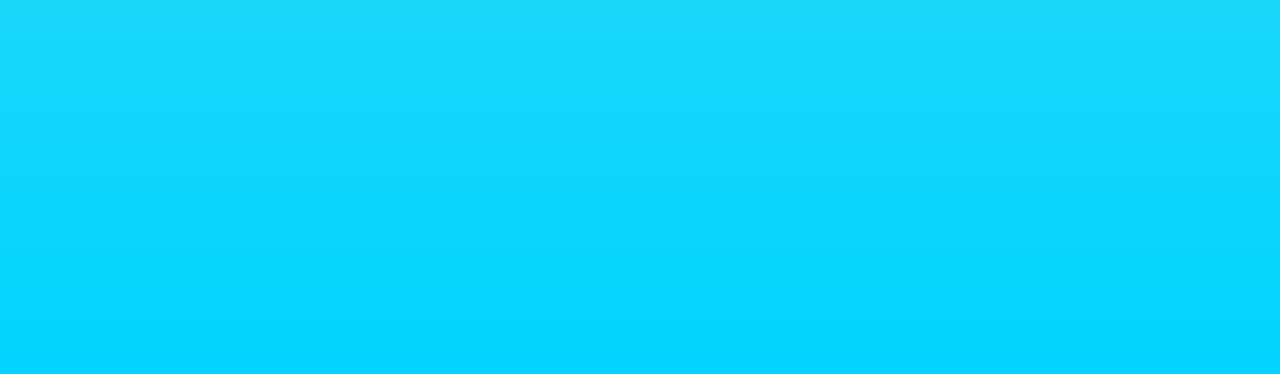
==== commit b9a978a9: "Implemented Time Zone Identifier in .ics file" ====
--- a/calender.html
+++ b/calender.html
@@ -44,8 +44,8 @@
         </div>
         <p></p>
         <div class="form-group col-md-4">
-          <label for="exampleFormControlSelect1">Classification</label>
-          <select class="form-control" id="classification">
+            <label for="exampleFormControlSelect1">Classification</label>
+            <select class="form-control" id="classification">
             <option value="PUBLIC">public</option>
             <option value="PRIVATE">private</option>
             <option value="CONFIDENTIAL">confidential</option>
@@ -53,11 +53,11 @@
         </div>
         <p></p>
         <div class="form-group col-md-2">
-          <label for="exampleFormControlSelect1">Priority</label>
-          <select class="form-control" id="priority">
-            <option value="LOW">low</option>
-            <option value="MEDIUM">medium</option>
-            <option value="HIGH">high</option>
+            <label for="exampleFormControlSelect1">Priority</label>
+            <select class="form-control" id="priority">
+            <option value="LOW">Low</option>
+            <option value="MEDIUM">Medium</option>
+            <option value="HIGH">High</option>
           </select>
         </div>
         <p></p>
@@ -103,89 +103,88 @@
         </div>
         <div class="form-group col-md-4">
             <label for="TimeZone">Time Zone</label>
-            <select name="TimeZone" id="TimeZone" class="custom-select form-control " id="TimeZone ">
-            <option timeZoneId=" 1 " gmtAdjustment="GMT-12:00 " useDaylightTime="0 " value="-12 ">(GMT-12:00) International Date Line West</option>
-            <option timeZoneId="2 " gmtAdjustment="GMT-11:00 " useDaylightTime="0 " value="-11 ">(GMT-11:00) Midway Island, Samoa</option>
-            <option timeZoneId="3 " gmtAdjustment="GMT-10:00 " useDaylightTime="0 " value="-10 ">(GMT-10:00) Hawaii</option>
-            <option timeZoneId="4 " gmtAdjustment="GMT-09:00 " useDaylightTime="1 " value="-9 ">(GMT-09:00) Alaska</option>
-            <option timeZoneId="5 " gmtAdjustment="GMT-08:00 " useDaylightTime="1 " value="-8 ">(GMT-08:00) Pacific Time (US & Canada)</option>
-            <option timeZoneId="6 " gmtAdjustment="GMT-08:00 " useDaylightTime="1 " value="-8 ">(GMT-08:00) Tijuana, Baja California</option>
-            <option timeZoneId="7 " gmtAdjustment="GMT-07:00 " useDaylightTime="0 " value="-7 ">(GMT-07:00) Arizona</option>
-            <option timeZoneId="8 " gmtAdjustment="GMT-07:00 " useDaylightTime="1 " value="-7 ">(GMT-07:00) Chihuahua, La Paz, Mazatlan</option>
-            <option timeZoneId="9 " gmtAdjustment="GMT-07:00 " useDaylightTime="1 " value="-7 ">(GMT-07:00) Mountain Time (US & Canada)</option>
-            <option timeZoneId="10 " gmtAdjustment="GMT-06:00 " useDaylightTime="0 " value="-6 ">(GMT-06:00) Central America</option>
-            <option timeZoneId="11 " gmtAdjustment="GMT-06:00 " useDaylightTime="1 " value="-6 ">(GMT-06:00) Central Time (US & Canada)</option>
-            <option timeZoneId="12 " gmtAdjustment="GMT-06:00 " useDaylightTime="1 " value="-6 ">(GMT-06:00) Guadalajara, Mexico City, Monterrey</option>
-            <option timeZoneId="13 " gmtAdjustment="GMT-06:00 " useDaylightTime="0 " value="-6 ">(GMT-06:00) Saskatchewan</option>
-            <option timeZoneId="14 " gmtAdjustment="GMT-05:00 " useDaylightTime="0 " value="-5 ">(GMT-05:00) Bogota, Lima, Quito, Rio Branco</option>
-            <option timeZoneId="15 " gmtAdjustment="GMT-05:00 " useDaylightTime="1 " value="-5 ">(GMT-05:00) Eastern Time (US & Canada)</option>
-            <option timeZoneId="16 " gmtAdjustment="GMT-05:00 " useDaylightTime="1 " value="-5 ">(GMT-05:00) Indiana (East)</option>
-            <option timeZoneId="17 " gmtAdjustment="GMT-04:00 " useDaylightTime="1 " value="-4 ">(GMT-04:00) Atlantic Time (Canada)</option>
-            <option timeZoneId="18 " gmtAdjustment="GMT-04:00 " useDaylightTime="0 " value="-4 ">(GMT-04:00) Caracas, La Paz</option>
-            <option timeZoneId="19 " gmtAdjustment="GMT-04:00 " useDaylightTime="0 " value="-4 ">(GMT-04:00) Manaus</option>
-            <option timeZoneId="20 " gmtAdjustment="GMT-04:00 " useDaylightTime="1 " value="-4 ">(GMT-04:00) Santiago</option>
-            <option timeZoneId="21 " gmtAdjustment="GMT-03:30 " useDaylightTime="1 " value="-3.5 ">(GMT-03:30) Newfoundland</option>
-            <option timeZoneId="22 " gmtAdjustment="GMT-03:00 " useDaylightTime="1 " value="-3 ">(GMT-03:00) Brasilia</option>
-            <option timeZoneId="23 " gmtAdjustment="GMT-03:00 " useDaylightTime="0 " value="-3 ">(GMT-03:00) Buenos Aires, Georgetown</option>
-            <option timeZoneId="24 " gmtAdjustment="GMT-03:00 " useDaylightTime="1 " value="-3 ">(GMT-03:00) Greenland</option>
-            <option timeZoneId="25 " gmtAdjustment="GMT-03:00 " useDaylightTime="1 " value="-3 ">(GMT-03:00) Montevideo</option>
-            <option timeZoneId="26 " gmtAdjustment="GMT-02:00 " useDaylightTime="1 " value="-2 ">(GMT-02:00) Mid-Atlantic</option>
-            <option timeZoneId="27 " gmtAdjustment="GMT-01:00 " useDaylightTime="0 " value="-1 ">(GMT-01:00) Cape Verde Is.</option>
-            <option timeZoneId="28 " gmtAdjustment="GMT-01:00 " useDaylightTime="1 " value="-1 ">(GMT-01:00) Azores</option>
-            <option timeZoneId="29 " gmtAdjustment="GMT+00:00 " useDaylightTime="0 " value="0 ">(GMT+00:00) Casablanca, Monrovia, Reykjavik</option>
-            <option timeZoneId="30 " gmtAdjustment="GMT+00:00 " useDaylightTime="1 " value="0 ">(GMT+00:00) Greenwich Mean Time : Dublin, Edinburgh, Lisbon, London</option>
-            <option timeZoneId="31 " gmtAdjustment="GMT+01:00 " useDaylightTime="1 " value="1 ">(GMT+01:00) Amsterdam, Berlin, Bern, Rome, Stockholm, Vienna</option>
-            <option timeZoneId="32 " gmtAdjustment="GMT+01:00 " useDaylightTime="1 " value="1 ">(GMT+01:00) Belgrade, Bratislava, Budapest, Ljubljana, Prague</option>
-            <option timeZoneId="33 " gmtAdjustment="GMT+01:00 " useDaylightTime="1 " value="1 ">(GMT+01:00) Brussels, Copenhagen, Madrid, Paris</option>
-            <option timeZoneId="34 " gmtAdjustment="GMT+01:00 " useDaylightTime="1 " value="1 ">(GMT+01:00) Sarajevo, Skopje, Warsaw, Zagreb</option>
-            <option timeZoneId="35 " gmtAdjustment="GMT+01:00 " useDaylightTime="1 " value="1 ">(GMT+01:00) West Central Africa</option>
-            <option timeZoneId="36 " gmtAdjustment="GMT+02:00 " useDaylightTime="1 " value="2 ">(GMT+02:00) Amman</option>
-            <option timeZoneId="37 " gmtAdjustment="GMT+02:00 " useDaylightTime="1 " value="2 ">(GMT+02:00) Athens, Bucharest, Istanbul</option>
-            <option timeZoneId="38 " gmtAdjustment="GMT+02:00 " useDaylightTime="1 " value="2 ">(GMT+02:00) Beirut</option>
-            <option timeZoneId="39 " gmtAdjustment="GMT+02:00 " useDaylightTime="1 " value="2 ">(GMT+02:00) Cairo</option>
-            <option timeZoneId="40 " gmtAdjustment="GMT+02:00 " useDaylightTime="0 " value="2 ">(GMT+02:00) Harare, Pretoria</option>
-            <option timeZoneId="41 " gmtAdjustment="GMT+02:00 " useDaylightTime="1 " value="2 ">(GMT+02:00) Helsinki, Kyiv, Riga, Sofia, Tallinn, Vilnius</option>
-            <option timeZoneId="42 " gmtAdjustment="GMT+02:00 " useDaylightTime="1 " value="2 ">(GMT+02:00) Jerusalem</option>
-            <option timeZoneId="43 " gmtAdjustment="GMT+02:00 " useDaylightTime="1 " value="2 ">(GMT+02:00) Minsk</option>
-            <option timeZoneId="44 " gmtAdjustment="GMT+02:00 " useDaylightTime="1 " value="2 ">(GMT+02:00) Windhoek</option>
-            <option timeZoneId="45 " gmtAdjustment="GMT+03:00 " useDaylightTime="0 " value="3 ">(GMT+03:00) Kuwait, Riyadh, Baghdad</option>
-            <option timeZoneId="46 " gmtAdjustment="GMT+03:00 " useDaylightTime="1 " value="3 ">(GMT+03:00) Moscow, St. Petersburg, Volgograd</option>
-            <option timeZoneId="47 " gmtAdjustment="GMT+03:00 " useDaylightTime="0 " value="3 ">(GMT+03:00) Nairobi</option>
-            <option timeZoneId="48 " gmtAdjustment="GMT+03:00 " useDaylightTime="0 " value="3 ">(GMT+03:00) Tbilisi</option>
-            <option timeZoneId="49 " gmtAdjustment="GMT+03:30 " useDaylightTime="1 " value="3.5 ">(GMT+03:30) Tehran</option>
-            <option timeZoneId="50 " gmtAdjustment="GMT+04:00 " useDaylightTime="0 " value="4 ">(GMT+04:00) Abu Dhabi, Muscat</option>
-            <option timeZoneId="51 " gmtAdjustment="GMT+04:00 " useDaylightTime="1 " value="4 ">(GMT+04:00) Baku</option>
-            <option timeZoneId="52 " gmtAdjustment="GMT+04:00 " useDaylightTime="1 " value="4 ">(GMT+04:00) Yerevan</option>
-            <option timeZoneId="53 " gmtAdjustment="GMT+04:30 " useDaylightTime="0 " value="4.5 ">(GMT+04:30) Kabul</option>
-            <option timeZoneId="54 " gmtAdjustment="GMT+05:00 " useDaylightTime="1 " value="5 ">(GMT+05:00) Yekaterinburg</option>
-            <option timeZoneId="55 " gmtAdjustment="GMT+05:00 " useDaylightTime="0 " value="5 ">(GMT+05:00) Islamabad, Karachi, Tashkent</option>
-            <option timeZoneId="56 " gmtAdjustment="GMT+05:30 " useDaylightTime="0 " value="5.5 ">(GMT+05:30) Sri Jayawardenapura</option>
-            <option timeZoneId="57 " gmtAdjustment="GMT+05:30 " useDaylightTime="0 " value="5.5 ">(GMT+05:30) Chennai, Kolkata, Mumbai, New Delhi</option>
-            <option timeZoneId="58 " gmtAdjustment="GMT+05:45 " useDaylightTime="0 " value="5.75 ">(GMT+05:45) Kathmandu</option>
-            <option timeZoneId="59 " gmtAdjustment="GMT+06:00 " useDaylightTime="1 " value="6 ">(GMT+06:00) Almaty, Novosibirsk</option>
-            <option timeZoneId="60 " gmtAdjustment="GMT+06:00 " useDaylightTime="0 " value="6 ">(GMT+06:00) Astana, Dhaka</option>
-            <option timeZoneId="61 " gmtAdjustment="GMT+06:30 " useDaylightTime="0 " value="6.5 ">(GMT+06:30) Yangon (Rangoon)</option>
-            <option timeZoneId="62 " gmtAdjustment="GMT+07:00 " useDaylightTime="0 " value="7 ">(GMT+07:00) Bangkok, Hanoi, Jakarta</option>
-            <option timeZoneId="63 " gmtAdjustment="GMT+07:00 " useDaylightTime="1 " value="7 ">(GMT+07:00) Krasnoyarsk</option>
-            <option timeZoneId="64 " gmtAdjustment="GMT+08:00 " useDaylightTime="0 " value="8 ">(GMT+08:00) Beijing, Chongqing, Hong Kong, Urumqi</option>
-            <option timeZoneId="65 " gmtAdjustment="GMT+08:00 " useDaylightTime="0 " value="8 ">(GMT+08:00) Kuala Lumpur, Singapore</option>
-            <option timeZoneId="66 " gmtAdjustment="GMT+08:00 " useDaylightTime="0 " value="8 ">(GMT+08:00) Irkutsk, Ulaan Bataar</option>
-            <option timeZoneId="67 " gmtAdjustment="GMT+08:00 " useDaylightTime="0 " value="8 ">(GMT+08:00) Perth</option>
-            <option timeZoneId="68 " gmtAdjustment="GMT+08:00 " useDaylightTime="0 " value="8 ">(GMT+08:00) Taipei</option>
-            <option timeZoneId="69 " gmtAdjustment="GMT+09:00 " useDaylightTime="0 " value="9 ">(GMT+09:00) Osaka, Sapporo, Tokyo</option>
-            <option timeZoneId="70 " gmtAdjustment="GMT+09:00 " useDaylightTime="0 " value="9 ">(GMT+09:00) Seoul</option>
-            <option timeZoneId="71 " gmtAdjustment="GMT+09:00 " useDaylightTime="1 " value="9 ">(GMT+09:00) Yakutsk</option>
-            <option timeZoneId="72 " gmtAdjustment="GMT+09:30 " useDaylightTime="0 " value="9.5 ">(GMT+09:30) Adelaide</option>
-            <option timeZoneId="73 " gmtAdjustment="GMT+09:30 " useDaylightTime="0 " value="9.5 ">(GMT+09:30) Darwin</option>
-            <option timeZoneId="74 " gmtAdjustment="GMT+10:00 " useDaylightTime="0 " value="10 ">(GMT+10:00) Brisbane</option>
-            <option timeZoneId="75 " gmtAdjustment="GMT+10:00 " useDaylightTime="1 " value="10 ">(GMT+10:00) Canberra, Melbourne, Sydney</option>
-            <option timeZoneId="76 " gmtAdjustment="GMT+10:00 " useDaylightTime="1 " value="10 ">(GMT+10:00) Hobart</option>
-            <option timeZoneId="77 " gmtAdjustment="GMT+10:00 " useDaylightTime="0 " value="10 ">(GMT+10:00) Guam, Port Moresby</option>
-            <option timeZoneId="78 " gmtAdjustment="GMT+10:00 " useDaylightTime="1 " value="10 ">(GMT+10:00) Vladivostok</option>
-            <option timeZoneId="79 " gmtAdjustment="GMT+11:00 " useDaylightTime="1 " value="11 ">(GMT+11:00) Magadan, Solomon Is., New Caledonia</option>
-            <option timeZoneId="80 " gmtAdjustment="GMT+12:00 " useDaylightTime="1 " value="12 ">(GMT+12:00) Auckland, Wellington</option>
-            <option timeZoneId="81 " gmtAdjustment="GMT+12:00 " useDaylightTime="0 " value="12 ">(GMT+12:00) Fiji, Kamchatka, Marshall Is.</option>
-            <option timeZoneId="82 " gmtAdjustment="GMT+13:00 " useDaylightTime="0 " value="13 ">(GMT+13:00) Nuku'alofa</option>
+            <select name="TimeZone" id="TimeZone" class="custom-select form-control" id="TimeZone">
+                <option value="Etc/GMT+12" gmtAdjustment="GMT-12:00" useDaylightTime="0" offset="-12">(GMT-12:00) International Date Line West</option>
+                <option value="Pacific/Samoa" gmtAdjustment="GMT-11:00" useDaylightTime="0" offset="-11">(GMT-11:00) Midway Island, Samoa</option>
+                <option value="US/Hawaii" gmtAdjustment="GMT-10:00" useDaylightTime="0" offset="-10">(GMT-10:00) Hawaii</option>
+                <option value="US/Alaska" gmtAdjustment="GMT-09:00" useDaylightTime="1" offset="-9">(GMT-09:00) Alaska</option>
+                <option value="America/Los_Angeles" gmtAdjustment="GMT-08:00" useDaylightTime="1" offset="-8">(GMT-08:00) Pacific Time (US & Canada)</option>
+                <option value="America/Tijuana" gmtAdjustment="GMT-08:00" useDaylightTime="1" offset="-8">(GMT-08:00) Tijuana, Baja California</option>
+                <option value="US/Arizona" gmtAdjustment="GMT-07:00" useDaylightTime="0" offset="-7">(GMT-07:00) Arizona</option>
+                <option value="America/Mazatlan" gmtAdjustment="GMT-07:00" useDaylightTime="1" offset="-7">(GMT-07:00) Chihuahua, La Paz, Mazatlan</option>
+                <option value="America/Ojinaga" gmtAdjustment="GMT-07:00" useDaylightTime="1" offset="-7">(GMT-07:00) Mountain Time (US & Canada)</option>
+                <option value="America/Matamoros" gmtAdjustment="GMT-06:00" useDaylightTime="0" offset="-6">(GMT-06:00) Central America</option>
+                <option value="America/Merida" gmtAdjustment="GMT-06:00" useDaylightTime="1" offset="-6">(GMT-06:00) Central Time (US & Canada)</option>
+                <option value="America/Monterrey" gmtAdjustment="GMT-06:00" useDaylightTime="1" offset="-6">(GMT-06:00) Guadalajara, Mexico City, Monterrey</option>
+                <option value="Canada/Saskatchewan" gmtAdjustment="GMT-06:00" useDaylightTime="0" offset="-6">(GMT-06:00) Saskatchewan</option>
+                <option value="America/Lima" gmtAdjustment="GMT-05:00" useDaylightTime="0" offset="-5">(GMT-05:00) Bogota, Lima, Quito, Rio Branco</option>
+                <option value="America/New_York" gmtAdjustment="GMT-05:00" useDaylightTime="1" offset="-5">(GMT-05:00) Eastern Time (US & Canada)</option>
+                <option value="US/East-Indiana" gmtAdjustment="GMT-05:00" useDaylightTime="1" offset="-5">(GMT-05:00) Indiana (East)</option>
+                <option value="America/Halifax" gmtAdjustment="GMT-04:00" useDaylightTime="1" offset="-4">(GMT-04:00) Atlantic Time (Canada)</option>
+                <option value="America/Caracas" gmtAdjustment="GMT-04:00" useDaylightTime="0" offset="-4">(GMT-04:00) Caracas, La Paz</option>
+                <option value="America/Manaus" gmtAdjustment="GMT-04:00" useDaylightTime="0" offset="-4">(GMT-04:00) Manaus</option>
+                <option value="America/Santiago" gmtAdjustment="GMT-04:00" useDaylightTime="1" offset="-4">(GMT-04:00) Santiago</option>
+                <option value="America/St_Johns" gmtAdjustment="GMT-03:30" useDaylightTime="1" offset="-3.5">(GMT-03:30) Newfoundland</option>
+                <option value="America/Argentina/Buenos_Aires" gmtAdjustment="GMT-03:00" useDaylightTime="0" offset="-3">(GMT-03:00) Buenos Aires, Georgetown</option>
+                <option value="America/Godthab" gmtAdjustment="GMT-03:00" useDaylightTime="1" offset="-3">(GMT-03:00) Greenland</option>
+                <option value="America/Montevideo" gmtAdjustment="GMT-03:00" useDaylightTime="1" offset="-3">(GMT-03:00) Montevideo</option>
+                <option value="America/Noronha" gmtAdjustment="GMT-02:00" useDaylightTime="1" offset="-2">(GMT-02:00) Mid-Atlantic</option>
+                <option value="Atlantic/Cape_Verde" gmtAdjustment="GMT-01:00" useDaylightTime="0" offset="-1">(GMT-01:00) Cape Verde Is.</option>
+                <option value="Atlantic/Azores" gmtAdjustment="GMT-01:00" useDaylightTime="1" offset="-1">(GMT-01:00) Azores</option>
+                <option value="Africa/Casablanca" gmtAdjustment="GMT+00:00" useDaylightTime="0" offset="0">(GMT+00:00) Casablanca, Monrovia, Reykjavik</option>
+                <option value="Europe/Dublin" gmtAdjustment="GMT+00:00" useDaylightTime="1" offset="0">(GMT+00:00) Greenwich Mean Time : Dublin, Edinburgh, Lisbon, London</option>
+                <option value="Europe/Amsterdam" gmtAdjustment="GMT+01:00" useDaylightTime="1" offset="1">(GMT+01:00) Amsterdam, Berlin, Bern, Rome, Stockholm, Vienna</option>
+                <option value="Europe/Belgrade" gmtAdjustment="GMT+01:00" useDaylightTime="1" offset="1">(GMT+01:00) Belgrade, Bratislava, Budapest, Ljubljana, Prague</option>
+                <option value="Europe/Brussels" gmtAdjustment="GMT+01:00" useDaylightTime="1" offset="1">(GMT+01:00) Brussels, Copenhagen, Madrid, Paris</option>
+                <option value="Europe/Sarajevo" gmtAdjustment="GMT+01:00" useDaylightTime="1" offset="1">(GMT+01:00) Sarajevo, Skopje, Warsaw, Zagreb</option>
+                <option value="Africa/Lagos" gmtAdjustment="GMT+01:00" useDaylightTime="1" offset="1">(GMT+01:00) West Central Africa</option>
+                <option value="Asia/Amman" gmtAdjustment="GMT+02:00" useDaylightTime="1" offset="2">(GMT+02:00) Amman</option>
+                <option value="Europe/Athens" gmtAdjustment="GMT+02:00" useDaylightTime="1" offset="2">(GMT+02:00) Athens, Bucharest, Istanbul</option>
+                <option value="Asia/Beirut" gmtAdjustment="GMT+02:00" useDaylightTime="1" offset="2">(GMT+02:00) Beirut</option>
+                <option value="Africa/Cairo" gmtAdjustment="GMT+02:00" useDaylightTime="1" offset="2">(GMT+02:00) Cairo</option>
+                <option value="Africa/Harare" gmtAdjustment="GMT+02:00" useDaylightTime="0" offset="2">(GMT+02:00) Harare, Pretoria</option>
+                <option value="Europe/Helsinki" gmtAdjustment="GMT+02:00" useDaylightTime="1" offset="2">(GMT+02:00) Helsinki, Kyiv, Riga, Sofia, Tallinn, Vilnius</option>
+                <option value="Asia/Jerusalem" gmtAdjustment="GMT+02:00" useDaylightTime="1" offset="2">(GMT+02:00) Jerusalem</option>
+                <option value="Europe/Minsk" gmtAdjustment="GMT+02:00" useDaylightTime="1" offset="2">(GMT+02:00) Minsk</option>
+                <option value="Africa/Windhoek" gmtAdjustment="GMT+02:00" useDaylightTime="1" offset="2">(GMT+02:00) Windhoek</option>
+                <option value="Asia/Kuwait" gmtAdjustment="GMT+03:00" useDaylightTime="0" offset="3">(GMT+03:00) Kuwait, Riyadh, Baghdad</option>
+                <option value="Europe/Moscow" gmtAdjustment="GMT+03:00" useDaylightTime="1" offset="3">(GMT+03:00) Moscow, St. Petersburg, Volgograd</option>
+                <option value="Africa/Nairobi" gmtAdjustment="GMT+03:00" useDaylightTime="0" offset="3">(GMT+03:00) Nairobi</option>
+                <option value="Asia/Tbilisi" gmtAdjustment="GMT+03:00" useDaylightTime="0" offset="3">(GMT+03:00) Tbilisi</option>
+                <option value="Asia/Tehran" gmtAdjustment="GMT+03:30" useDaylightTime="1" offset="3.5">(GMT+03:30) Tehran</option>
+                <option value="Asia/Muscat" gmtAdjustment="GMT+04:00" useDaylightTime="0" offset="4">(GMT+04:00) Abu Dhabi, Muscat</option>
+                <option value="Asia/Baku" gmtAdjustment="GMT+04:00" useDaylightTime="1" offset="4">(GMT+04:00) Baku</option>
+                <option value="Asia/Yerevan" gmtAdjustment="GMT+04:00" useDaylightTime="1" offset="4">(GMT+04:00) Yerevan</option>
+                <option value="Asia/Kabul" gmtAdjustment="GMT+04:30" useDaylightTime="0" offset="4.5">(GMT+04:30) Kabul</option>
+                <option value="Asia/Yekaterinburg" gmtAdjustment="GMT+05:00" useDaylightTime="1" offset="5">(GMT+05:00) Yekaterinburg</option>
+                <option value="Asia/Karachi" gmtAdjustment="GMT+05:00" useDaylightTime="0" offset="5">(GMT+05:00) Islamabad, Karachi, Tashkent</option>
+                <option value="Asia/Kolkata" gmtAdjustment="GMT+05:30" useDaylightTime="0" offset="5.5">(GMT+05:30) Sri Jayawardenapura</option>
+                <option value="Asia/Kolkata" gmtAdjustment="GMT+05:30" useDaylightTime="0" offset="5.5">(GMT+05:30) Chennai, Kolkata, Mumbai, New Delhi</option>
+                <option value="Asia/Kathmandu" gmtAdjustment="GMT+05:45" useDaylightTime="0" offset="5.75">(GMT+05:45) Kathmandu</option>
+                <option value="Asia/Almaty" gmtAdjustment="GMT+06:00" useDaylightTime="1" offset="6">(GMT+06:00) Almaty, Novosibirsk</option>
+                <option value="Asia/Dhaka" gmtAdjustment="GMT+06:00" useDaylightTime="0" offset="6">(GMT+06:00) Astana, Dhaka</option>
+                <option value="Asia/Yangon" gmtAdjustment="GMT+06:30" useDaylightTime="0" offset="6.5">(GMT+06:30) Yangon (Rangoon)</option>
+                <option value="Asia/Bangkok" gmtAdjustment="GMT+07:00" useDaylightTime="0" offset="7">(GMT+07:00) Bangkok, Hanoi, Jakarta</option>
+                <option value="Asia/Krasnoyarsk" gmtAdjustment="GMT+07:00" useDaylightTime="1" offset="7">(GMT+07:00) Krasnoyarsk</option>
+                <option value="Asia/Hong_Kong" gmtAdjustment="GMT+08:00" useDaylightTime="0" offset="8">(GMT+08:00) Beijing, Chongqing, Hong Kong, Urumqi</option>
+                <option value="Asia/Singapore" gmtAdjustment="GMT+08:00" useDaylightTime="0" offset="8">(GMT+08:00) Kuala Lumpur, Singapore</option>
+                <option value="Asia/Irkutsk" gmtAdjustment="GMT+08:00" useDaylightTime="0" offset="8">(GMT+08:00) Irkutsk, Ulaan Bataar</option>
+                <option value="Australia/Perth" gmtAdjustment="GMT+08:00" useDaylightTime="0" offset="8">(GMT+08:00) Perth</option>
+                <option value="Asia/Taipei" gmtAdjustment="GMT+08:00" useDaylightTime="0" offset="8">(GMT+08:00) Taipei</option>
+                <option value="Asia/Tokyo" gmtAdjustment="GMT+09:00" useDaylightTime="0" offset="9">(GMT+09:00) Osaka, Sapporo, Tokyo</option>
+                <option value="Asia/Seoul" gmtAdjustment="GMT+09:00" useDaylightTime="0" offset="9">(GMT+09:00) Seoul</option>
+                <option value="Asia/Yakutsk" gmtAdjustment="GMT+09:00" useDaylightTime="1" offset="9">(GMT+09:00) Yakutsk</option>
+                <option value="Australia/Adelaide" gmtAdjustment="GMT+09:30" useDaylightTime="0" offset="9.5">(GMT+09:30) Adelaide</option>
+                <option value="Australia/Darwin" gmtAdjustment="GMT+09:30" useDaylightTime="0" offset="9.5">(GMT+09:30) Darwin</option>
+                <option value="Australia/Brisbane" gmtAdjustment="GMT+10:00" useDaylightTime="0" offset="10">(GMT+10:00) Brisbane</option>
+                <option value="Australia/Sydney" gmtAdjustment="GMT+10:00" useDaylightTime="1" offset="10">(GMT+10:00) Canberra, Melbourne, Sydney</option>
+                <option value="Australia/Hobart" gmtAdjustment="GMT+10:00" useDaylightTime="1" offset="10">(GMT+10:00) Hobart</option>
+                <option value="Pacific/Guam" gmtAdjustment="GMT+10:00" useDaylightTime="0" offset="10">(GMT+10:00) Guam, Port Moresby</option>
+                <option value="Asia/Vladivostok" gmtAdjustment="GMT+10:00" useDaylightTime="1" offset="10">(GMT+10:00) Vladivostok</option>
+                <option value="Asia/Magadan" gmtAdjustment="GMT+11:00" useDaylightTime="1" offset="11">(GMT+11:00) Magadan, Solomon Is., New Caledonia</option>
+                <option value="Pacific/Auckland" gmtAdjustment="GMT+12:00" useDaylightTime="1" offset="12">(GMT+12:00) Auckland, Wellington</option>
+                <option value="Pacific/Fiji" gmtAdjustment="GMT+12:00" useDaylightTime="0" offset="12">(GMT+12:00) Fiji, Kamchatka, Marshall Is.</option>
+                <option value="Pacific/Apia" gmtAdjustment="GMT+13:00" useDaylightTime="0" offset="13">(GMT+13:00) Nuku'alofa</option>
             </select>
 
         </div>
@@ -194,8 +193,8 @@
             <textarea name="description" type="textarea" rows="5" class="form-control" id="description" aria-describedby="name" placeholder="Enter a description"></textarea>
         </div>
         <div class="form-group col-md-4">
-          <label for="exampleFormControlSelect1">Repeat</label>
-          <select class="form-control" id="rec">
+            <label for="exampleFormControlSelect1">Repeat</label>
+            <select class="form-control" id="rec">
             <option value="">none</option>
             <option value="FREQ=DAILY">Daily</option>
             <option value="FREQ=WEEKLY">Weekly</option>
@@ -215,8 +214,8 @@
     </form>
 
     <p></p>
-    <div id="mydata ">
-        <table id="myTableData" border="1 " cellpadding="2 " class="table table-hover ">
+    <div id="mydata">
+        <table id="myTableData" border="1" cellpadding="2" class="table table-hover">
             <tr>
                 <td><b>Delete Event</b></td>
                 <td><b>Event Name</b></td>
@@ -234,8 +233,8 @@
 </body>
 
 </html>
-<script src="https://code.jquery.com/jquery-3.4.1.slim.min.js " integrity="sha384-J6qa4849blE2+poT4WnyKhv5vZF5SrPo0iEjwBvKU7imGFAV0wwj1yYfoRSJoZ+n " crossorigin="anonymous "></script>
-<script src="https://cdn.jsdelivr.net/npm/popper.js@1.16.0/dist/umd/popper.min.js " integrity="sha384-Q6E9RHvbIyZFJoft+2mJbHaEWldlvI9IOYy5n3zV9zzTtmI3UksdQRVvoxMfooAo " crossorigin="anonymous "></script>
-<script src="https://stackpath.bootstrapcdn.com/bootstrap/4.4.1/js/bootstrap.min.js " integrity="sha384-wfSDF2E50Y2D1uUdj0O3uMBJnjuUD4Ih7YwaYd1iqfktj0Uod8GCExl3Og8ifwB6 " crossorigin="anonymous "></script>
-<script src="calendar.js " type="text/javascript ">
+<script src="https://code.jquery.com/jquery-3.4.1.slim.min.js" integrity="sha384-J6qa4849blE2+poT4WnyKhv5vZF5SrPo0iEjwBvKU7imGFAV0wwj1yYfoRSJoZ+n" crossorigin="anonymous"></script>
+<script src="https://cdn.jsdelivr.net/npm/popper.js@1.16.0/dist/umd/popper.min.js" integrity="sha384-Q6E9RHvbIyZFJoft+2mJbHaEWldlvI9IOYy5n3zV9zzTtmI3UksdQRVvoxMfooAo" crossorigin="anonymous"></script>
+<script src="https://stackpath.bootstrapcdn.com/bootstrap/4.4.1/js/bootstrap.min.js" integrity="sha384-wfSDF2E50Y2D1uUdj0O3uMBJnjuUD4Ih7YwaYd1iqfktj0Uod8GCExl3Og8ifwB6" crossorigin="anonymous"></script>
+<script src="calendar.js" type="text/javascript">
 </script>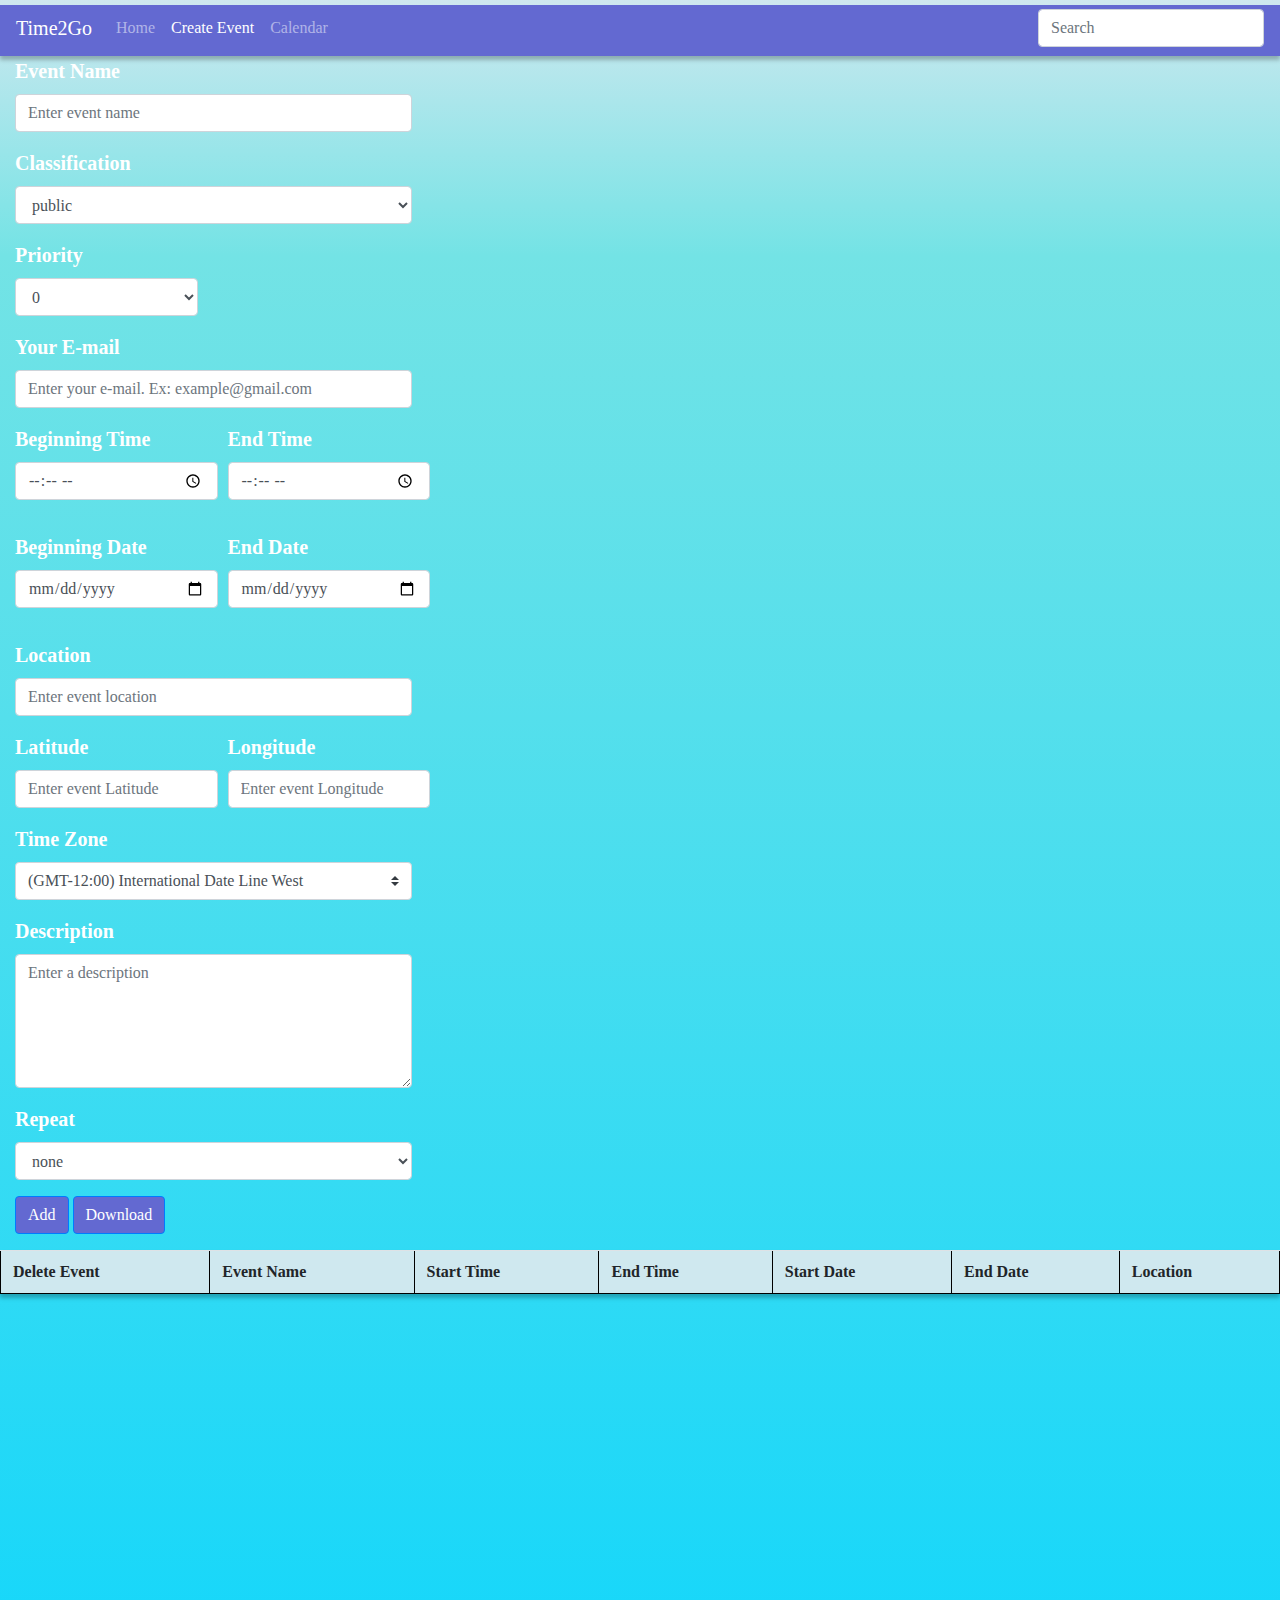
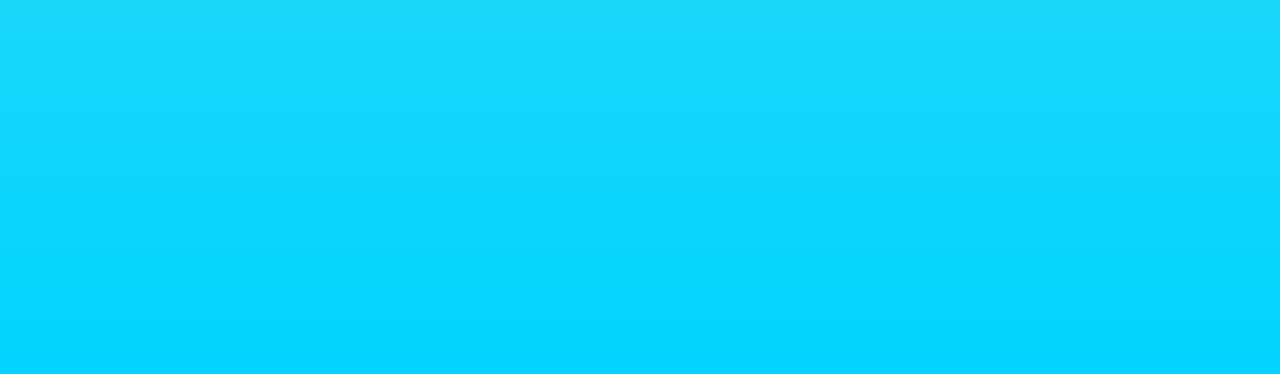
==== commit a904070a: "priority fix" ====
--- a/calender.html
+++ b/calender.html
@@ -55,9 +55,16 @@
         <div class="form-group col-md-2">
             <label for="exampleFormControlSelect1">Priority</label>
             <select class="form-control" id="priority">
-            <option value="LOW">Low</option>
-            <option value="MEDIUM">Medium</option>
-            <option value="HIGH">High</option>
+              <option>0</option>
+              <option>1</option>
+              <option>2</option>
+              <option>3</option>
+              <option>4</option>
+              <option>5</option>
+              <option>6</option>
+              <option>7</option>
+              <option>8</option>
+              <option>9</option>
           </select>
         </div>
         <p></p>
